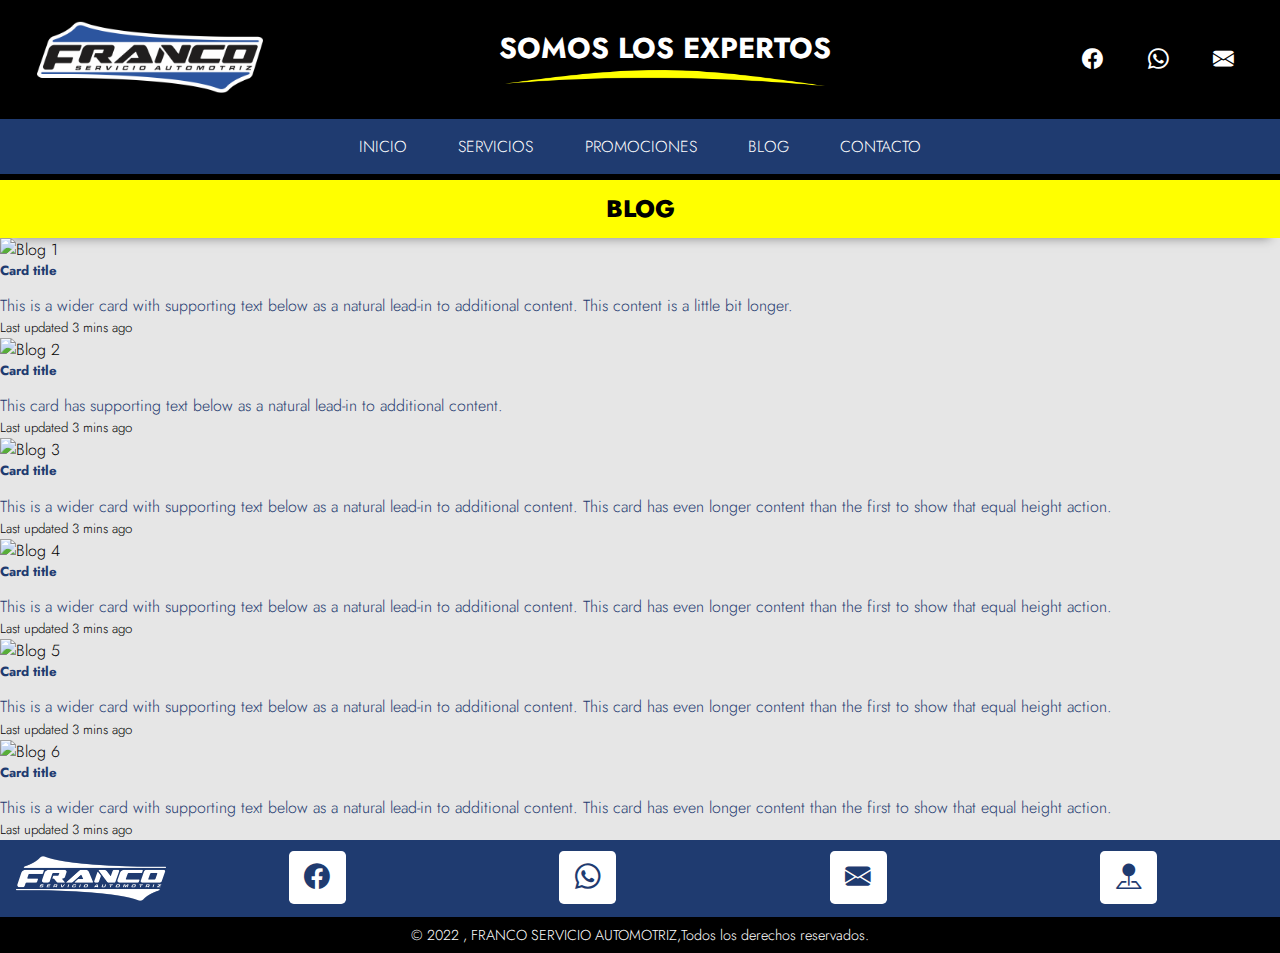
==== pages/blog.html @ 16ed5e09 "commit" ====
<!DOCTYPE html>
<html lang="es">

<head>
    <meta charset="UTF-8">
    <meta http-equiv="X-UA-Compatible" content="IE=edge">
    <meta name="viewport" content="width=device-width, initial-scale=1.0">
    <!-- Bootstrap -->
    <link href="https://cdn.jsdelivr.net/npm/bootstrap@5.2.2/dist/css/bootstrap.min.css" rel="stylesheet"
        integrity="sha384-Zenh87qX5JnK2Jl0vWa8Ck2rdkQ2Bzep5IDxbcnCeuOxjzrPF/et3URy9Bv1WTRi" crossorigin="anonymous">
    <link rel="stylesheet" href="../styles/styles.css">
    <link rel="shortcut icon" href="../img/Favicon_Franco.png" type="image/x-icon">
    <title>Franco Taller Automotriz</title>
</head>

<body>
    <!-- Inicia el header -->
    <div id="cont-index">
        <div id="cont-header">
            <header class="header">
                <div class="header-central">
                    <div class="header-logo">
                        <img class="logo" src="../img/logofranco-mobile.png" alt="Logo Taller Franco">
                    </div>
                    <div class="header-slogan">
                        <h1>SOMOS LOS EXPERTOS</h1>
                        <div class="header-slogan-img">
                            <img src="../img/linea_slogan_franco.png" alt="Slogan">
                        </div>
                    </div>
                </div>
                <div class="header-red-social">
                    <a href="#" class="isocial-F">
                        <i class="bi bi-facebook"></i>
                    </a>
                    <a href="#" class="isocial-W">
                        <i class="bi bi-whatsapp"></i>
                    </a>
                    <a href="#" class="isocial-C">
                        <i class="bi bi-envelope-fill"></i>
                    </a>
                </div>
                <div class="menu-mobile">
                    <a href="#" class="list"><i class="bi bi-list"></i></a>
                </div>
            </header>
        </div>

        <!-- Menu-Desktop -->
        <nav id="menu-desktop">
            <ul class="cont__menu activo">
                <li class="menu__item_1"><a href="../index.html">INICIO</a></li>
                <li class="menu__item_2"><a href="./servicios.html">SERVICIOS</a></li>
                <li class="menu__item_3"><a href="./promociones.html">PROMOCIONES</a></li>
                <li class="menu__item_4"><a href="./blog.html">BLOG</a></li>
                <li class="menu__item_5"><a href="./contacto.html">CONTACTO</a></li>
            </ul>
        </nav>

        <!-- Titel-pages -->
        <section class="cont-titel-pages">
            <h2 class="titel-pages">BLOG</h2>
        </section>

        <!-- Cards Blog -->
        <section class="conteiner-ms mt-3 mb-3 mx-3">
            <div class="row row-cols-1 row-cols-md-3 g-4">
                <div class="col">
                    <div class="card h-100">
                        <img src="../img/img-blog/blog1.jpg" class="card-img-top" alt="Blog 1">
                        <div class="card-body">
                            <h5 class="card-title">Card title</h5>
                            <p class="card-text">This is a wider card with supporting text below as a natural lead-in to additional
                                content. This content is a little bit longer.</p>
                        </div>
                        <div class="card-footer">
                            <small class="text-muted">Last updated 3 mins ago</small>
                        </div>
                    </div>
                </div>
                <div class="col">
                    <div class="card h-100">
                        <img src="../img/img-blog/blog2.jpg" class="card-img-top" alt="Blog 2">
                        <div class="card-body">
                            <h5 class="card-title">Card title</h5>
                            <p class="card-text">This card has supporting text below as a natural lead-in to additional content.</p>
                        </div>
                        <div class="card-footer">
                            <small class="text-muted">Last updated 3 mins ago</small>
                        </div>
                    </div>
                </div>
                <div class="col">
                    <div class="card h-100">
                        <img src="../img/img-blog/blog3.jpg" class="card-img-top" alt="Blog 3">
                        <div class="card-body">
                            <h5 class="card-title">Card title</h5>
                            <p class="card-text">This is a wider card with supporting text below as a natural lead-in to additional
                                content. This card has even longer content than the first to show that equal height action.</p>
                        </div>
                        <div class="card-footer">
                            <small class="text-muted">Last updated 3 mins ago</small>
                        </div>
                    </div>
                </div>
                <div class="col">
                    <div class="card h-100">
                        <img src="../img/img-blog/blog4.jpg" class="card-img-top" alt="Blog 4">
                        <div class="card-body">
                            <h5 class="card-title">Card title</h5>
                            <p class="card-text">This is a wider card with supporting text below as a natural lead-in to additional
                                content. This card has even longer content than the first to show that equal height action.</p>
                        </div>
                        <div class="card-footer">
                            <small class="text-muted">Last updated 3 mins ago</small>
                        </div>
                    </div>
                </div>
                <div class="col">
                    <div class="card h-100">
                        <img src="../img/img-blog/blog5.jpg" class="card-img-top" alt="Blog 5">
                        <div class="card-body">
                            <h5 class="card-title">Card title</h5>
                            <p class="card-text">This is a wider card with supporting text below as a natural lead-in to additional
                                content. This card has even longer content than the first to show that equal height action.</p>
                        </div>
                        <div class="card-footer">
                            <small class="text-muted">Last updated 3 mins ago</small>
                        </div>
                    </div>
                </div>
                <div class="col">
                    <div class="card h-100">
                        <img src="../img/img-blog/blog6.jpg" class="card-img-top" alt="Blog 6">
                        <div class="card-body">
                            <h5 class="card-title">Card title</h5>
                            <p class="card-text">This is a wider card with supporting text below as a natural lead-in to additional
                                content. This card has even longer content than the first to show that equal height action.</p>
                        </div>
                        <div class="card-footer">
                            <small class="text-muted">Last updated 3 mins ago</small>
                        </div>
                    </div>
                </div>
            </div>
            
            
        </section>




        <!-- Footer -->
        <footer id="footer">
            <div class="cont-footer">
                <div class="footer-logo">
                    <img src="../img/logofranco-mobile-footer.png" alt="Logo Franco">
                </div>
                <section class="foter-sociales">
                    <a href="#" class="footer-icon">
                        <i class="bi bi-facebook icon-f"></i></a>
                    <a href="#" class="footer-icon">
                        <i class="bi bi-whatsapp icon-w"></i></a>
                    <a href="#" class="footer-icon">
                        <i class="bi bi-envelope-fill icon-e"></i></a>
                    <a href="#" class="footer-icon icon-m"><i class="bi bi-pin-map-fill"></i></a>
                </section>
            </div>
            <div class="footer-copy">
                <p>© 2022 , FRANCO SERVICIO AUTOMOTRIZ,Todos los derechos reservados.</p>
            </div>

        </footer>
    </div>
    <!-- JS -->
    <script src="https://cdn.jsdelivr.net/npm/bootstrap@5.2.2/dist/js/bootstrap.bundle.min.js"
        integrity="sha384-OERcA2EqjJCMA+/3y+gxIOqMEjwtxJY7qPCqsdltbNJuaOe923+mo//f6V8Qbsw3"
        crossorigin="anonymous"></script>
        <script src="../js/app.js"></script>
</body>

</html>
---- styles/styles.css ----
@import url("https://cdn.jsdelivr.net/npm/bootstrap-icons@1.9.1/font/bootstrap-icons.css");

@import url('https://fonts.googleapis.com/css2?family=Jost:ital,wght@0,400;0,500;0,600;1,400&display=swap');

/* variables de color */
:root {
    --clr--negro: #000000;
    --clr--azul: #1F3B70;
    --clr--amaillo: #FFFF00;
    --clr--cartas: #E6E6E6;
    --clr--blanco: #FFFFFF;
    --clr--fondocard: #EFF3FB;
}

/* RESET GENERAL */
* {
    margin: 0;
    padding: 0;
    box-sizing: border-box;
}

body {
    font-family: 'Jost', sans-serif;
    font-weight: 300;
}

h1,
h2,
h3,
h4,
h5,
h6,
p,
ul,
a {
    margin: 0;
    padding: 0;
}

img {
    width: 100%;
}

a,
i {
    color: var(--clr--blanco);
    text-decoration: none;
}

#cont-index {
    background-color: var(--clr--cartas);
}
/**/
/* ----------CSS-MOBIEL----------*/
/* ----------Header-Mobile----------*/
#cont-header {
    padding-inline: 1rem;
    padding-block: 1rem;
    background-color: var(--clr--negro);
    border-bottom: .4em solid var(--clr--azul);
}
.header {
    display: flex;
    justify-content: space-between;
    align-items: stretch;
    
}
.header-central {
    width: 60%;
    display: flex;
    flex-direction: column;
    align-items: center;
    padding: .2rem;
}

.header-central .header-logo {
    max-width: 100%;
    text-align: center;
}
.header-central .header-logo .logo {
    max-width: 100%;
    padding: .1rem;
}
.header-slogan {
    width: 100%;
    margin-bottom: .3rem;
}
.header-central h1 {
    font-size: 1em;
    text-align: center;
    color: var(--clr--blanco);
}
.header-red-social {
    display: flex;
    flex-direction: column;
    justify-content: space-around;
    gap: .2rem;
    width: auto;
}
.header-red-social i {
    font-size: 1.1rem;
    padding: .3em;
}
.menu-mobile {
    display: flex;
    flex-direction: column;
    justify-content: center;
    order: -1;
}
.menu-mobile .list {
    padding: .4rem;
}
.menu-mobile .list i {
    font-size: 2.5em;
}
#menu-desktop {
    display: none;
}
.titel-contacto{
    background-color: var(--clr--azul);
    color: var(--clr--blanco);
    font-size: 1.2rem;
    784
}
/* ----------Banner-Mobile----------*/
.cont-banner {
    display: flex;
    align-items: center;
    width: 100%;
    height: 25vh;
    padding: 1rem;
    background-image: url(../img/banner/Wireframe_Proyecto_Franco.jpg);
    /* background-attachment: fixed; */
    background-size: cover;
    text-align: center;
    gap: 1rem;
    color: var(--clr--blanco);
}
.cont-banner i {
    font-size: 1.5rem;
}
.cont-titel-pages{
    background-color: var(--clr--amaillo);
    /* box-shadow: rgba(0, 0, 0, 0.45) 0px 25px 20px -20px; */
    /* box-shadow: rgba(0, 0, 0, 0.45) 0px 25px 20px -20px; */
    box-shadow: rgba(33, 35, 38, 0.5) 0px 10px 10px -10px;
}
.title-promocines{
    background-color: var(--clr--negro);
   color: var(--clr--blanco);
}
.titel-pages{
    padding: .7rem;
    text-align: center;
    font-size: 1.5rem;
    font-weight: 800;
}
/* ----------Main-Mobile----------*/
#main-index {}

.cont-index-card {}

.cards-idex {
    /* margin-top: .rem; */
    padding-block: .5rem;
    padding-inline: 1rem;
}

.card-index {
    display: flex;
    flex-direction: column;
    background-color: var(--clr--fondocard);
    overflow: hidden;
    margin-bottom: 1rem;
    border-radius: 1rem;
    /* max-height: 500px; */
}

.card-col-img {
    background-image: url(../img/img_index/index1.jpg);
    background-size: cover;
    padding: 9.5em;
    flex: 1;
}

.card-col-img img {
    height: 50%;
}

.card-col-text {
    padding: 1.5rem;
    height: 50%;
    flex: 1;
}

.card-title {
    color: var(--clr--azul);
    font-weight: 700;
    line-height: 1.2rem;
    margin-bottom: 1rem;
}

@media screen and (min-width: 577px) and (max-width: 1000px) {
    .card-title{
        font-size: 1.3rem;
    }
}
        


.card-text {
    color: var(--clr--azul);
    text-align: justify;
    line-height: 1.2rem;
}

/* ----------Footer-Mobile----------*/
#footer {}

.cont-footer {}

.footer-logo {
    display: none;
}

.foter-sociales {
    display: grid;
    grid-template-columns: repeat(2, 1fr);
}

.footer-icon {
    background-color: var(--clr--azul);
    text-align: center;
    padding-block: 1.2rem;
    transition: 500ms all;
}

.footer-icon:hover {
    background-color: #021538;
    border-left: .5em solid var(--clr--negro);
    box-shadow: rgba(0, 0, 0, 0.45) 0px 25px 20px -20px;
}

.footer-icon:hover i {
    box-shadow: var(--clr--negro) 2px 2px 3.6px;
}

.footer-icon i {
    padding-block: .4em;
    padding-inline: .6em;
    background-color: var(--clr--blanco);
    border-radius: .3rem;
    font-size: 1.6rem;
    color: var(--clr--azul);
}

.footer-copy {
    background-color: var(--clr--negro);
    color: var(--clr--blanco);
    padding-block: .5rem;
    padding-inline: .2rem;
    text-align: center;
    font-size: .57rem;
}

/* **************************************** */
            /* CSS RESPONSIBE */
/* **************************************** */

@media screen and (min-width: 779px) {

    /* ----------Header-Desktop----------*/
    #cont-header {
        border: 0;
    }

    .header {
        margin-inline: 1rem;
        gap: 1rem;
    }

    .header-central {
        width: 85%;
        gap: 1rem;
        flex-direction: row;
    }

    .header-slogan {
        margin: 0 auto;
    }

    .header-red-social {
        flex-direction: row;
        width: 15%;
        gap: 1rem;
        align-items: center;
    }

    .header-slogan h1 {
        font-size: 1.8rem;
    }

    .header-slogan-img {
        margin: 0 auto;
        max-width: 320px;
    }

    .header-red-social i {
        font-size: 1.3rem;
    }

    /* ----------Menú-Desktop----------*/
    .menu-mobile {
        display: none;
    }

    #menu-desktop {
        display: flex;
        justify-content: center;
        /* align-items: center;  */
        background-color: var(--clr--azul);
        height: auto;
        border-bottom: solid 6px var(--clr--negro);
    }

    #menu-desktop .cont__menu {
        display: flex;
        list-style: none;
        gap: 1rem;
    }

    #menu-desktop .cont__menu li {
        /* padding-inline: 1.1rem; */
        padding-block: 1rem;
        cursor: pointer;
        transition: all 80ms;
    }
    #menu-desktop .cont__menu a {
        padding-inline: 1.1rem;
        padding-block: 1rem;
        cursor: pointer;
        transition: all 80ms;
    }

    #menu-desktop .cont__menu li:hover {
        background-color: var(--clr--negro);
        color: var(--clr--blanco);
        border-left: 2px solid var(--clr--blanco);
   }
    #menu-desktop>.cont__menu a:hover {
        background-color: var(--clr--negro);
        color: var(--clr--blanco);
        }

    /* ----------Banner-Idex-Desktop----------*/
    .cont-banner{
        display: flex;
        align-items: center;
        width: 100%;
        height: 50vh;
        padding: 10rem;
        background-image: url(../img/banner/Wireframe_Proyecto_Franco.jpg);
        background-attachment: fixed;
        background-size: cover;
        text-align: center;
        gap: 1rem;
        color: var(--clr--blanco);
    }
    .cont-banner i{
        font-size: 2rem;
    }
    .banner-body{
        margin-bottom: 1rem;
    }
    
    .banner-body>h2{
        margin-bottom: .5rem;
    }
    .banner-body>p {
        font-size: 1.3rem;
    }
    /* ----------Card-Idex-Desktop----------*/
    .cont-index-card{
        width: 100%;
        margin-top: 1em;
        margin-bottom: 1em;
        background-color: #E6E6E6;
        
    }
    .cards-idex{
        display: flex;
        align-items: center;
        flex-direction: column;
        gap: 1em;
    }
    .card-index{
        flex-direction: row;
        color: var(--clr--blanco);
        max-width: 1200px;
        align-items: stretch;
    }
    .card-col-img{
        background-image: url(../img/img_index/index1.jpg);
        flex: 1;
        order: 0;
        background-repeat: no-repeat;
        background-size: cover;
        background-position: center;
        height: auto;
    }
    .card-col-text{
        
        order: 0;
        flex: 2;
    }
    .card-text-body{
        /* padding: 1rem; */
    }
    .card-title{
    }
    /* ----------Footer-Desktop----------*/
    #footer{
        
    }
    .cont-footer{
        padding-inline: 1rem;
        display: flex;
        justify-content: space-between;
        background-color: var(--clr--azul);
        
        }
    .footer-logo{
        display: flex;
        max-width: 150px;
        padding-block: 1rem;
        align-items: center;
        margin-right:1rem;
        /* border: solid; */
    }
    .foter-sociales{
        width: 90%;
        display: grid;
        grid-template-columns: repeat(4,1fr);
    }
    .foter-sociales  i{
        padding-block: .5rem;
    }
    .footer-copy{
        font-size: .9rem;
    }
    .titel-contacto {
        background-color: var(--clr--azul);
        color: var(--clr--blanco);
        font-size: 1.2rem;
        font-weight: 700;
        text-transform: uppercase;
        box-shadow: rgba(33, 35, 38, 0.5) 0px 10px 10px -10px;
    }
}
/* **************************************** */
            /* CSS Bootstrap-changes */
/* **************************************** */

.cards-servicios{
   
}
.cards-servicio{
    background-color: var(--clr--fondocard);
}
.btn-cont{
    padding-inline: 3rem;
    background-color: var(--clr--azul);
    color: var(--clr--blanco);
}
.btn-cont:hover {
    background-color: var(--clr--azul);
    color: var(--clr--blanco);
    box-shadow: rgba(33, 35, 38, 0.8) 0px 10px 10px -10px;
    border-bottom: solid 2px var(--clr--cartas);
}
@media screen and (min-width: 768px) {}
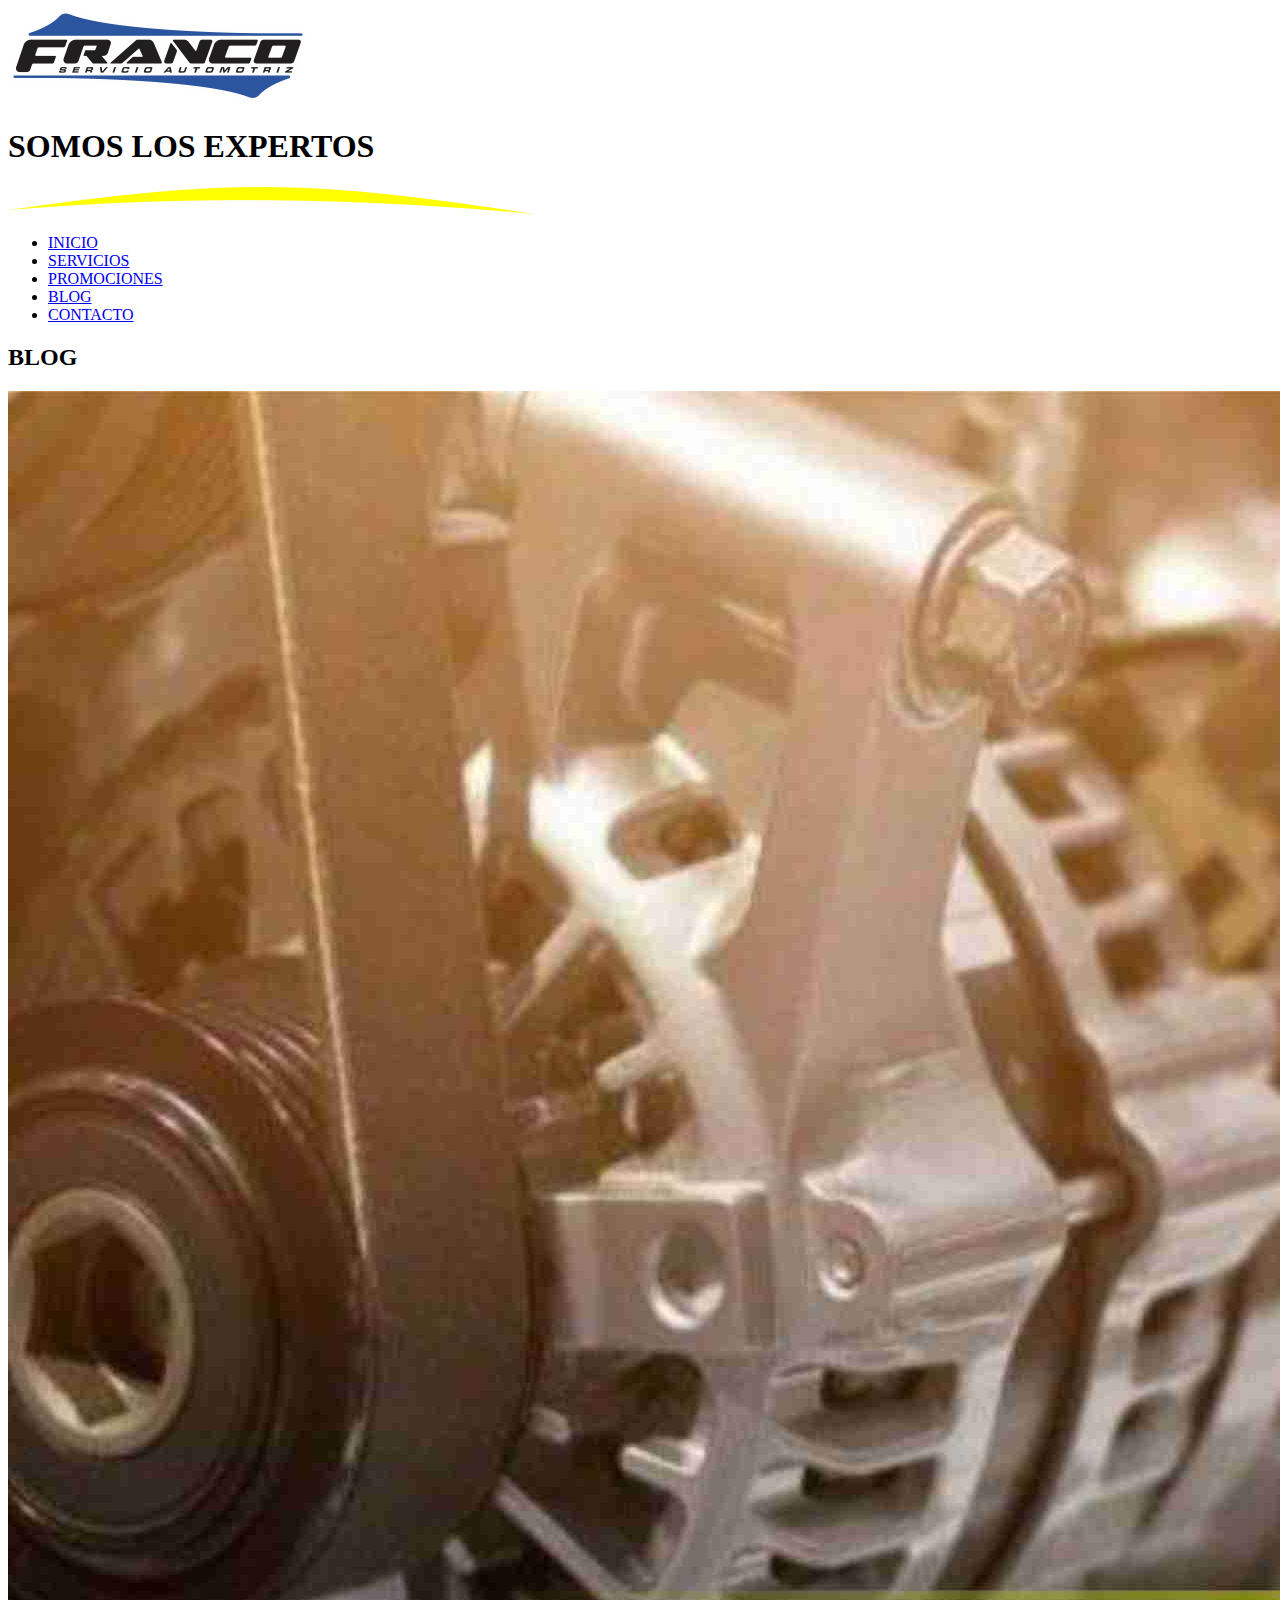
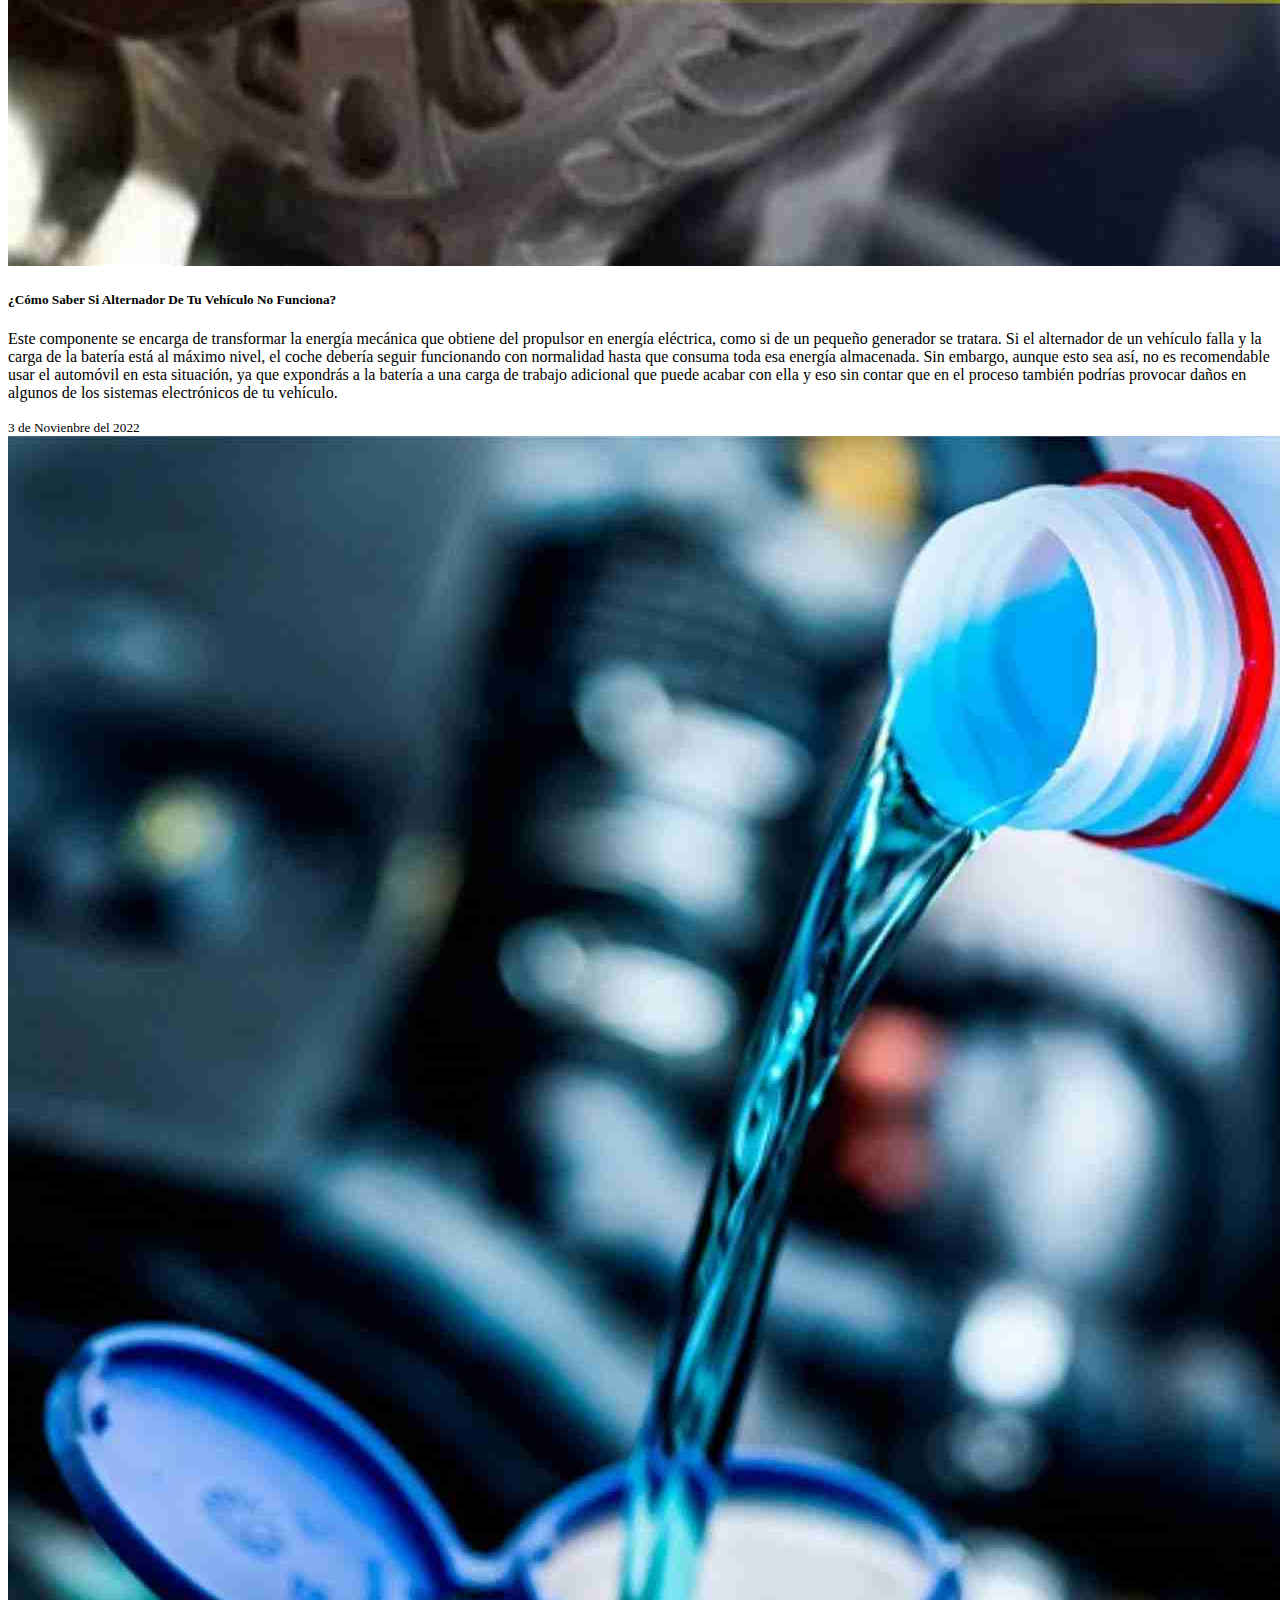
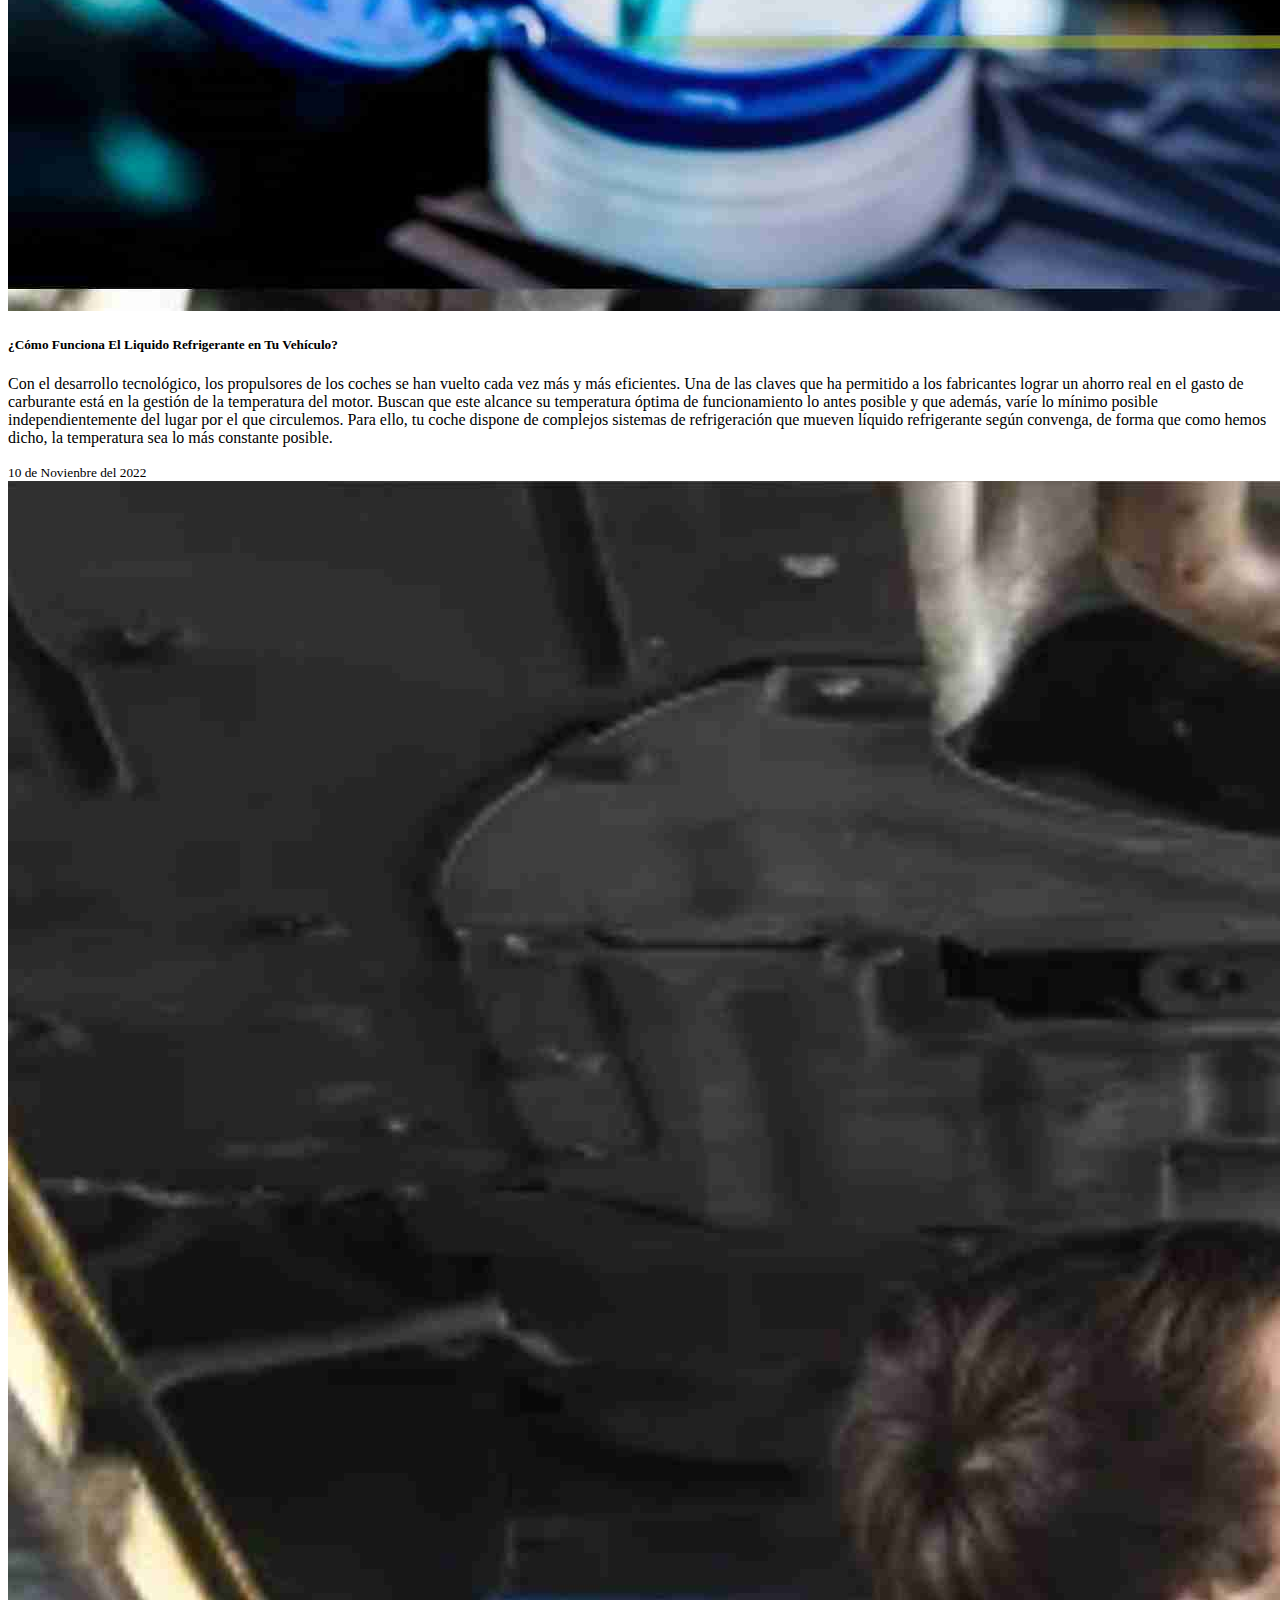
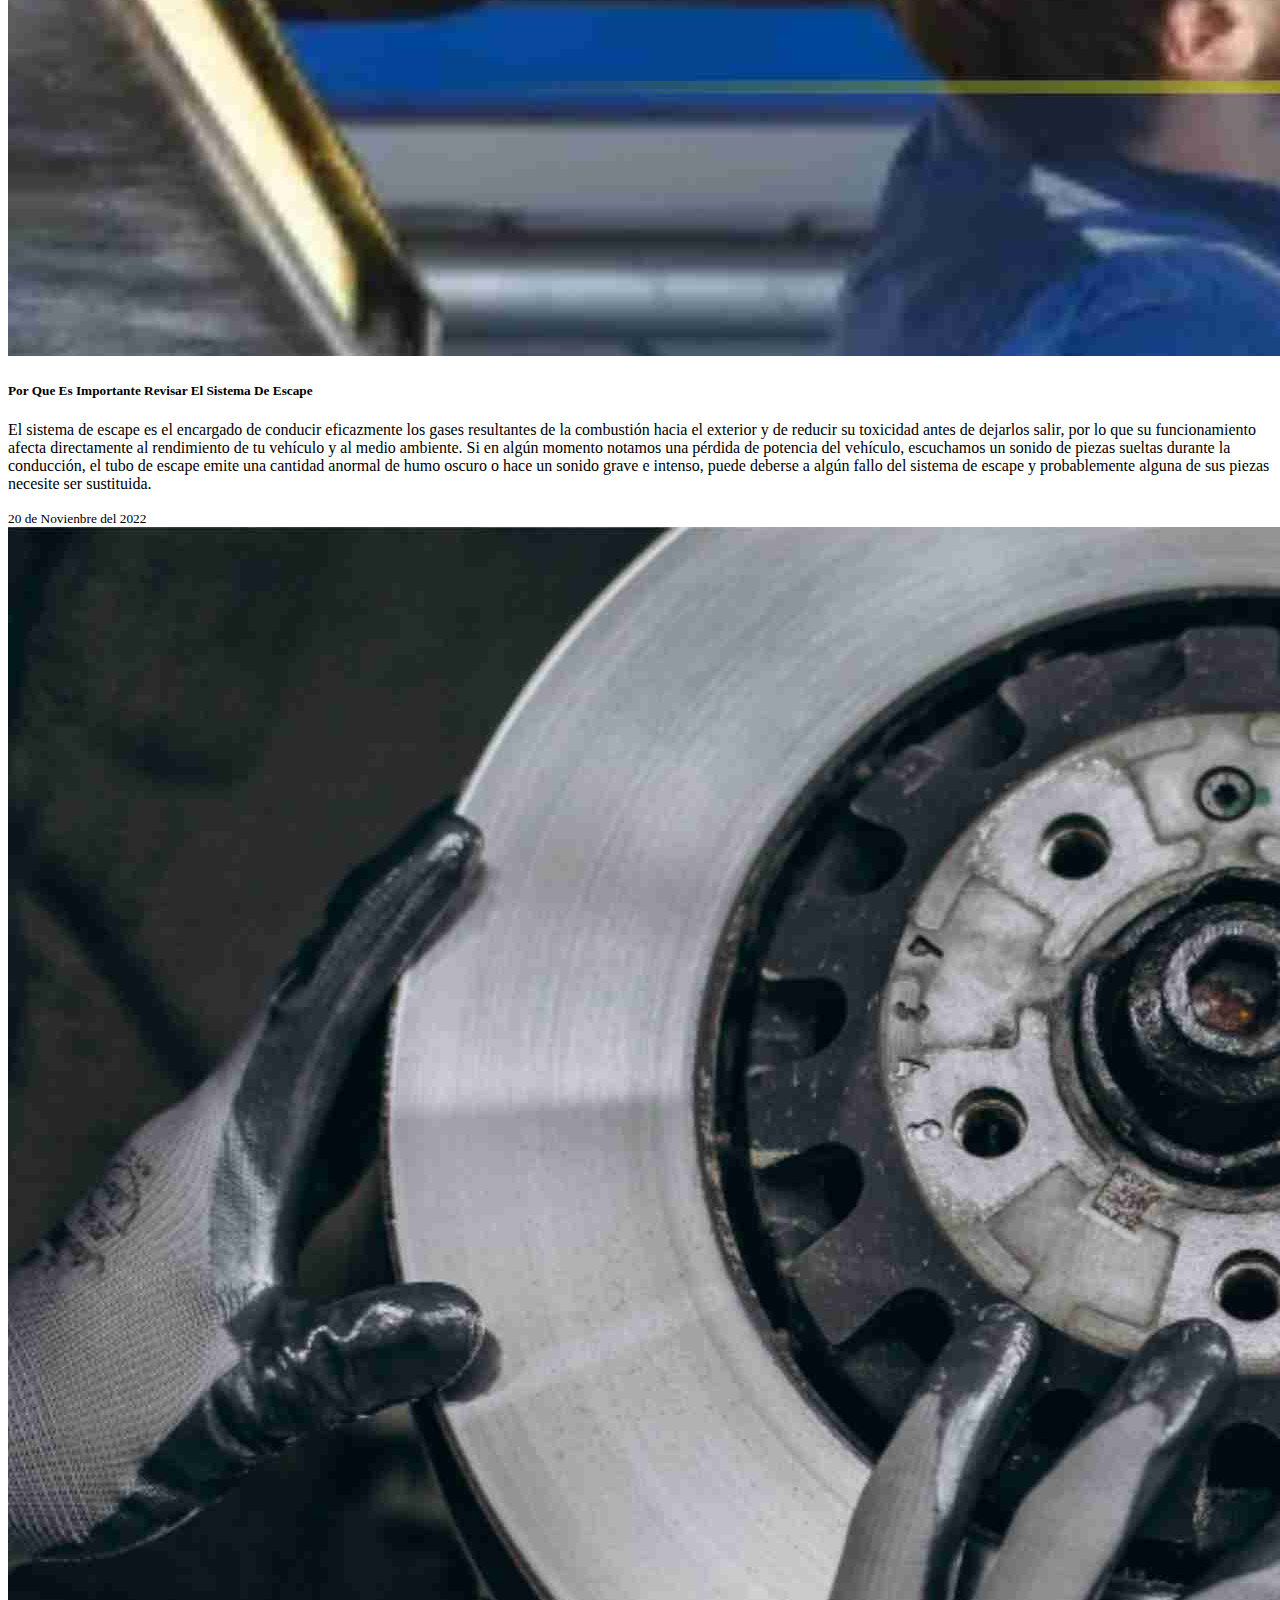
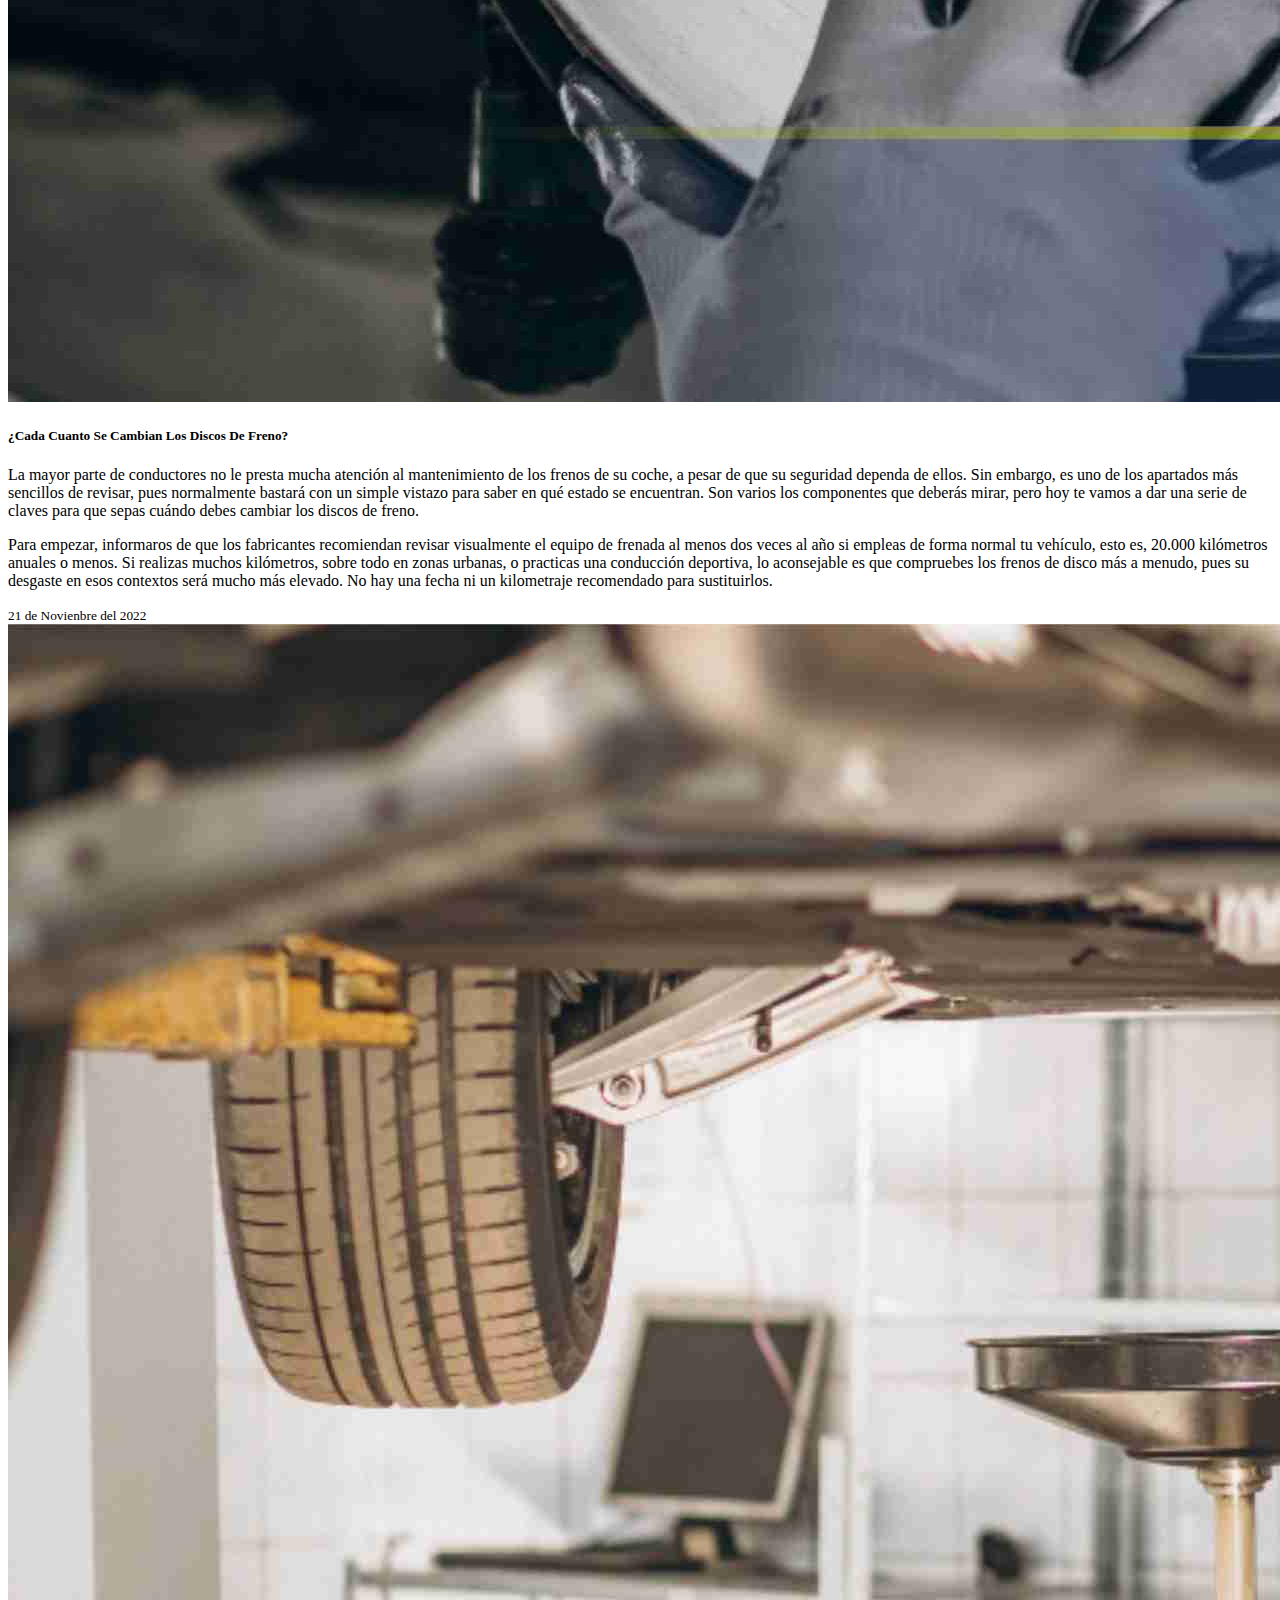
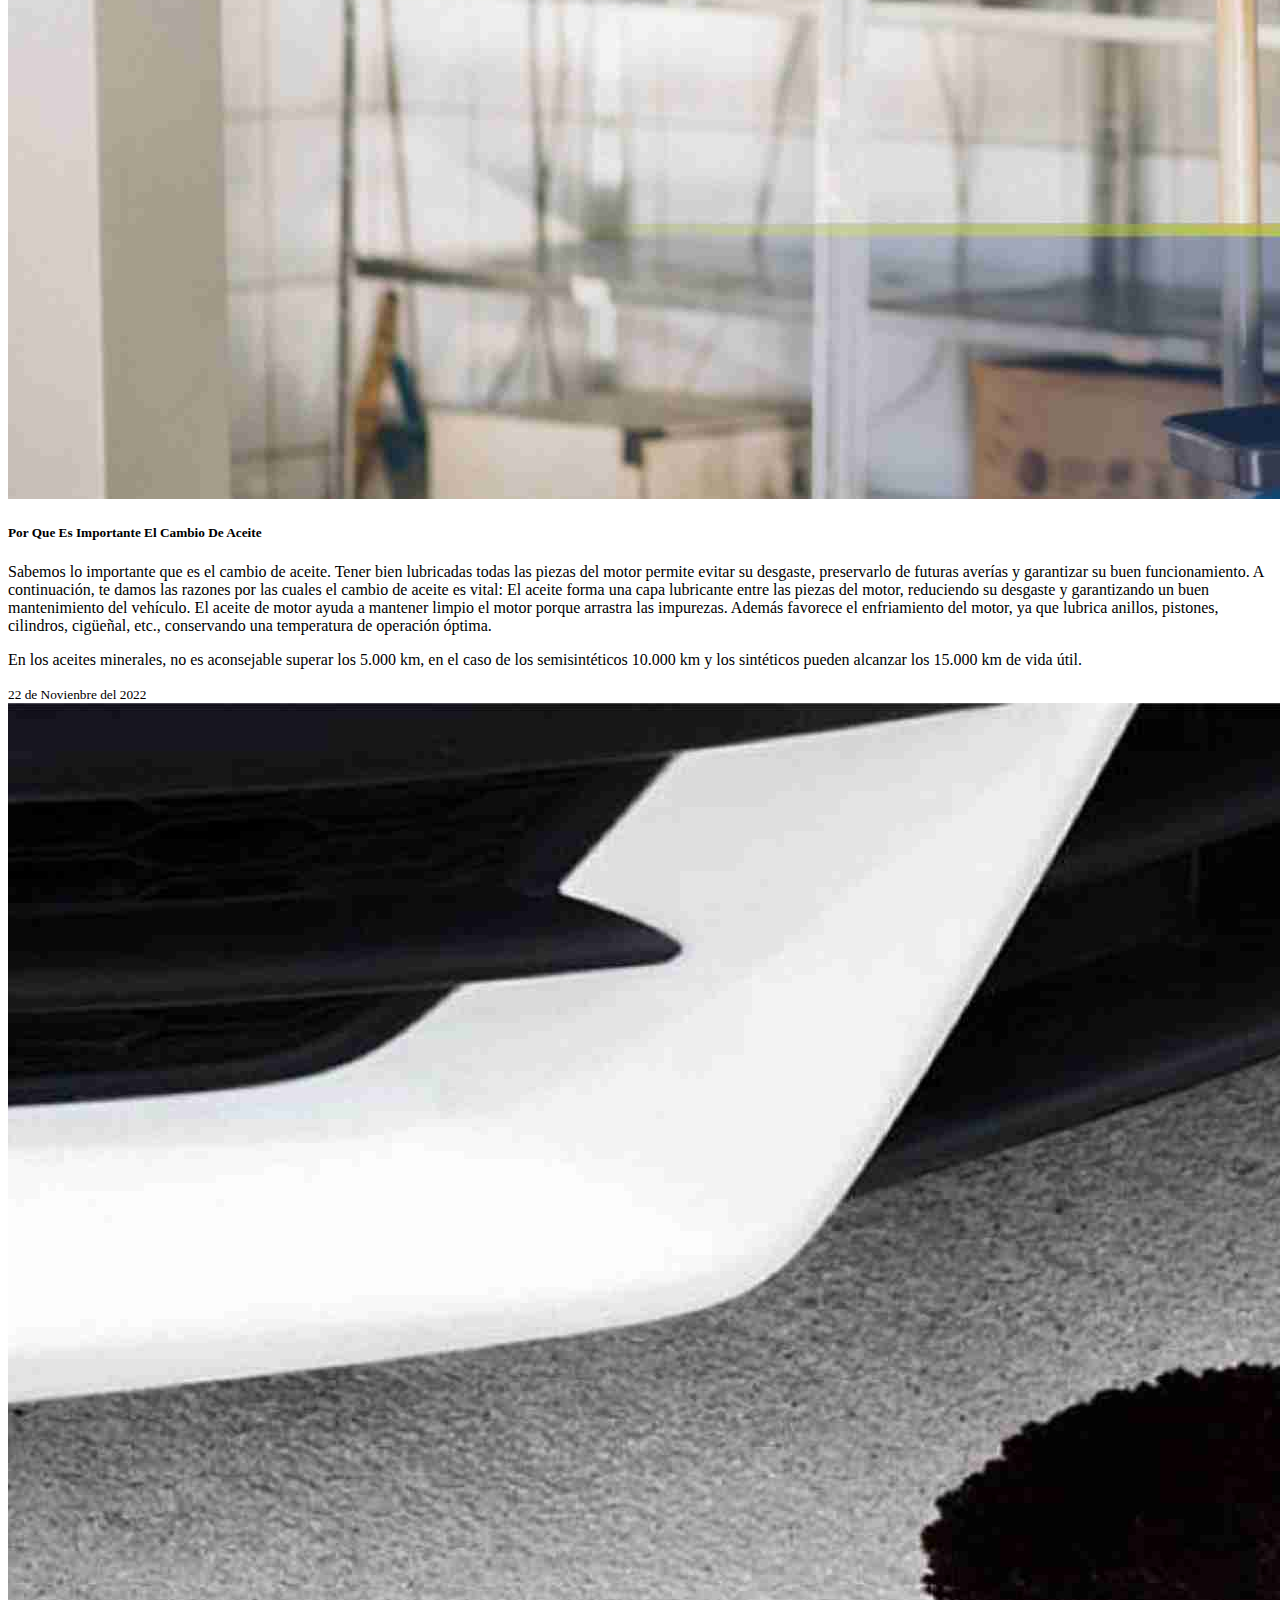
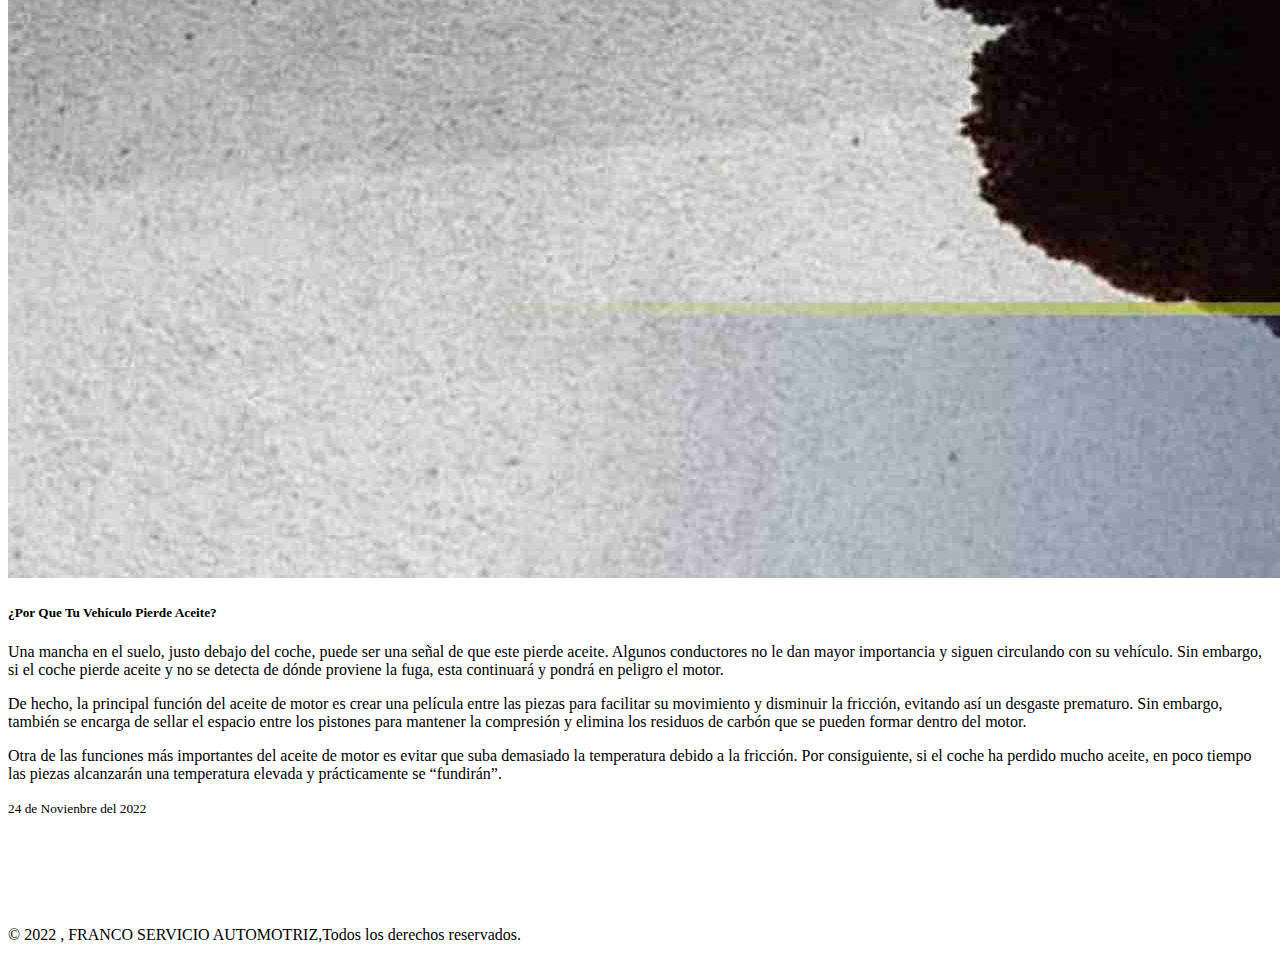
==== commit db46370e: "Se termina pag-blog y se agrega SEO" ====
--- a/pages/blog.html
+++ b/pages/blog.html
@@ -8,9 +8,12 @@
     <!-- Bootstrap -->
     <link href="https://cdn.jsdelivr.net/npm/bootstrap@5.2.2/dist/css/bootstrap.min.css" rel="stylesheet"
         integrity="sha384-Zenh87qX5JnK2Jl0vWa8Ck2rdkQ2Bzep5IDxbcnCeuOxjzrPF/et3URy9Bv1WTRi" crossorigin="anonymous">
-    <link rel="stylesheet" href="../styles/styles.css">
+    <link rel="stylesheet" href="../SCSS/main.css">
     <link rel="shortcut icon" href="../img/Favicon_Franco.png" type="image/x-icon">
-    <title>Franco Taller Automotriz</title>
+    <title>Taller Automotriz Franco | Blog..</title>
+    <meta name="keywords" content="frenos, mecanica, alternador, hojalateria, escape, perdida-aceite">
+    <meta name="description"
+    content="¿Por que tu vehículo pierde aceite?, ¿Cómo saber si alternador de tu vehículo no funciona?: En este blog de Taller Automotriz Franco, encontraras guías sencillas para entender mejor el funcionamiento de tu vehículo....">
 </head>
 
 <body>
@@ -67,78 +70,138 @@
             <div class="row row-cols-1 row-cols-md-3 g-4">
                 <div class="col">
                     <div class="card h-100">
-                        <img src="../img/img-blog/blog1.jpg" class="card-img-top" alt="Blog 1">
-                        <div class="card-body">
-                            <h5 class="card-title">Card title</h5>
-                            <p class="card-text">This is a wider card with supporting text below as a natural lead-in to additional
-                                content. This content is a little bit longer.</p>
-                        </div>
-                        <div class="card-footer">
-                            <small class="text-muted">Last updated 3 mins ago</small>
-                        </div>
-                    </div>
-                </div>
-                <div class="col">
-                    <div class="card h-100">
-                        <img src="../img/img-blog/blog2.jpg" class="card-img-top" alt="Blog 2">
-                        <div class="card-body">
-                            <h5 class="card-title">Card title</h5>
-                            <p class="card-text">This card has supporting text below as a natural lead-in to additional content.</p>
-                        </div>
-                        <div class="card-footer">
-                            <small class="text-muted">Last updated 3 mins ago</small>
-                        </div>
-                    </div>
-                </div>
-                <div class="col">
-                    <div class="card h-100">
-                        <img src="../img/img-blog/blog3.jpg" class="card-img-top" alt="Blog 3">
-                        <div class="card-body">
-                            <h5 class="card-title">Card title</h5>
-                            <p class="card-text">This is a wider card with supporting text below as a natural lead-in to additional
-                                content. This card has even longer content than the first to show that equal height action.</p>
-                        </div>
-                        <div class="card-footer">
-                            <small class="text-muted">Last updated 3 mins ago</small>
-                        </div>
-                    </div>
-                </div>
-                <div class="col">
-                    <div class="card h-100">
-                        <img src="../img/img-blog/blog4.jpg" class="card-img-top" alt="Blog 4">
-                        <div class="card-body">
-                            <h5 class="card-title">Card title</h5>
-                            <p class="card-text">This is a wider card with supporting text below as a natural lead-in to additional
-                                content. This card has even longer content than the first to show that equal height action.</p>
-                        </div>
-                        <div class="card-footer">
-                            <small class="text-muted">Last updated 3 mins ago</small>
-                        </div>
-                    </div>
-                </div>
-                <div class="col">
-                    <div class="card h-100">
-                        <img src="../img/img-blog/blog5.jpg" class="card-img-top" alt="Blog 5">
-                        <div class="card-body">
-                            <h5 class="card-title">Card title</h5>
-                            <p class="card-text">This is a wider card with supporting text below as a natural lead-in to additional
-                                content. This card has even longer content than the first to show that equal height action.</p>
-                        </div>
-                        <div class="card-footer">
-                            <small class="text-muted">Last updated 3 mins ago</small>
-                        </div>
-                    </div>
-                </div>
-                <div class="col">
-                    <div class="card h-100">
-                        <img src="../img/img-blog/blog6.jpg" class="card-img-top" alt="Blog 6">
-                        <div class="card-body">
-                            <h5 class="card-title">Card title</h5>
-                            <p class="card-text">This is a wider card with supporting text below as a natural lead-in to additional
-                                content. This card has even longer content than the first to show that equal height action.</p>
-                        </div>
-                        <div class="card-footer">
-                            <small class="text-muted">Last updated 3 mins ago</small>
+                        <img src="../img/img-blog/Alternador.jpg" class="card-img-top" alt="Blog-Alternado">
+                        <div class="card-body">
+                            <h5 class="card-title text-center lh-base fs-5 text-uppercase">¿Cómo Saber Si Alternador De Tu Vehículo No Funciona?</h5>
+                            <p class="card-text">
+                                Este componente se encarga de transformar la energía mecánica que obtiene del propulsor en energía eléctrica, como si de
+                                un pequeño generador se tratara. Si el alternador de un vehículo falla y la carga de la batería está al máximo nivel, el
+                                coche debería seguir funcionando con normalidad hasta que consuma toda esa energía almacenada. Sin embargo, aunque esto
+                                sea así, no es recomendable usar el automóvil en esta situación, ya que expondrás a la batería a una carga de trabajo
+                                adicional que puede acabar con ella y eso sin contar que en el proceso también podrías provocar daños en algunos de los
+                                sistemas electrónicos de tu vehículo.
+                            </p>
+                        </div>
+                        <div class="card-footer">
+                            <small class="text-muted">3 de Novienbre del 2022</small>
+                        </div>
+                    </div>
+                </div>
+                <div class="col">
+                    <div class="card h-100">
+                        <img src="../img/img-blog/Anticongelante.jpg" class="card-img-top" alt="Blog-Anticongelante">
+                        <div class="card-body">
+                            <h5 class="card-title text-center lh-base fs-5 text-uppercase">¿Cómo Funciona El Liquido Refrigerante en Tu Vehículo?</h5>
+                            <p class="card-text">
+                                Con el desarrollo tecnológico, los propulsores de los coches se han vuelto cada vez más y más eficientes. Una de las
+                                claves que ha permitido a los fabricantes lograr un ahorro real en el gasto de carburante está en la gestión de la
+                                temperatura del motor. Buscan que este alcance su temperatura óptima de funcionamiento lo antes posible y que además,
+                                varíe lo mínimo posible independientemente del lugar por el que circulemos. Para ello, tu coche dispone de complejos
+                                sistemas de refrigeración que mueven líquido refrigerante según convenga, de forma que como hemos dicho, la temperatura
+                                sea lo más constante posible.
+                            </p>
+                        </div>
+                        <div class="card-footer">
+                            <small class="text-muted">10 de Novienbre del 2022</small>
+                        </div>
+                    </div>
+                </div>
+                <div class="col">
+                    <div class="card h-100">
+                        <img src="../img/img-blog/Escapes.jpg" class="card-img-top" alt="Blog-Scapes">
+                        <div class="card-body">
+                            <h5 class="card-title text-center lh-base fs-5 text-uppercase">Por Que Es Importante Revisar El Sistema De Escape</h5>
+                            <p class="card-text">
+                                El sistema de escape es el encargado de conducir eficazmente los gases resultantes de la combustión hacia el exterior y
+                                de reducir su toxicidad antes de dejarlos salir, por lo que su funcionamiento afecta directamente al rendimiento de tu
+                                vehículo y al medio ambiente.
+                                
+                                Si en algún momento notamos una pérdida de potencia del vehículo, escuchamos un sonido de piezas sueltas durante la
+                                conducción, el tubo de escape emite una cantidad anormal de humo oscuro o hace un sonido grave e intenso, puede deberse
+                                a algún fallo del sistema de escape y probablemente alguna de sus piezas necesite ser sustituida.
+                            </p>
+                        </div>
+                        <div class="card-footer">
+                            <small class="text-muted">20 de Novienbre del 2022</small>
+                        </div>
+                    </div>
+                </div>
+                <div class="col">
+                    <div class="card h-100">
+                        <img src="../img/img-blog/Frenos.jpg" class="card-img-top" alt="Blog-Frenos">
+                        <div class="card-body">
+                            <h5 class="card-title text-center lh-base fs-5 text-uppercase">¿Cada Cuanto Se Cambian Los Discos De Freno?</h5>
+                            <p class="card-text">
+                                La mayor parte de conductores no le presta mucha atención al mantenimiento de los frenos de su coche, a pesar de que su
+                                seguridad dependa de ellos. Sin embargo, es uno de los apartados más sencillos de revisar, pues normalmente bastará con
+                                un simple vistazo para saber en qué estado se encuentran. Son varios los componentes que deberás mirar, pero hoy te
+                                vamos a dar una serie de claves para que sepas cuándo debes cambiar los discos de freno.
+                            <p class="card-text">
+                                Para empezar, informaros de que los fabricantes recomiendan revisar visualmente el equipo de frenada al menos dos veces
+                                al año si empleas de forma normal tu vehículo, esto es, 20.000 kilómetros anuales o menos. Si realizas muchos
+                                kilómetros, sobre todo en zonas urbanas, o practicas una conducción deportiva, lo aconsejable es que compruebes los
+                                frenos de disco más a menudo, pues su desgaste en esos contextos será mucho más elevado. No hay una fecha ni un
+                                kilometraje recomendado para sustituirlos.
+                            </p>
+                            </p>
+                        </div>
+                        <div class="card-footer">
+                            <small class="text-muted">21 de Novienbre del 2022</small>
+                        </div>
+                    </div>
+                </div>
+                <div class="col">
+                    <div class="card h-100">
+                        <img src="../img/img-blog/Aceite.jpg" class="card-img-top" alt="Blog-Aceite">
+                        <div class="card-body">
+                            <h5 class="card-title text-center lh-base fs-5 text-uppercase">Por Que Es Importante El Cambio De Aceite
+                            </h5>
+                            <p class="card-text">
+                                Sabemos lo importante que es el cambio de aceite. Tener bien lubricadas todas las piezas del motor permite evitar su
+                                desgaste, preservarlo de futuras averías y garantizar su buen funcionamiento.
+                                
+                                A continuación, te damos las razones por las cuales el cambio de aceite es vital:
+                                El aceite forma una capa lubricante entre las piezas del motor, reduciendo su desgaste y garantizando un buen
+                                mantenimiento del vehículo.
+                                El aceite de motor ayuda a mantener limpio el motor porque arrastra las impurezas.
+                                
+                                Además favorece el enfriamiento del motor, ya que lubrica anillos, pistones, cilindros, cigüeñal, etc., conservando una
+                                temperatura de operación óptima.
+                            <p class="card-text">
+                                En los aceites minerales, no es aconsejable superar los 5.000 km, en el caso de los semisintéticos 10.000 km y los
+                                sintéticos pueden alcanzar los 15.000 km de vida útil.
+                            </p>
+                            </p>
+                        </div>
+                        <div class="card-footer">
+                            <small class="text-muted">22 de Novienbre del 2022</small>
+                        </div>
+                    </div>
+                </div>
+                <div class="col">
+                    <div class="card h-100">
+                        <img src="../img/img-blog/Perida-Aceite.jpg" class="card-img-top" alt="Blog 6">
+                        <div class="card-body">
+                            <h5 class="card-title text-center lh-base fs-5 text-uppercase">¿Por Que Tu Vehículo Pierde Aceite?
+                            </h5>
+                            <p class="card-text">
+                                Una mancha en el suelo, justo debajo del coche, puede ser una señal de que este pierde aceite. Algunos conductores no le
+                                dan mayor importancia y siguen circulando con su vehículo. Sin embargo, si el coche pierde aceite y no se detecta de
+                                dónde proviene la fuga, esta continuará y pondrá en peligro el motor.
+                            <p class="card-text">
+                                De hecho, la principal función del aceite de motor es crear una película entre las piezas para facilitar su movimiento y
+                                disminuir la fricción, evitando así un desgaste prematuro. Sin embargo, también se encarga de sellar el espacio entre
+                                los pistones para mantener la compresión y elimina los residuos de carbón que se pueden formar dentro del motor.
+                            </p>
+                            <p class="card-text">
+                                Otra de las funciones más importantes del aceite de motor es evitar que suba demasiado la temperatura debido a la
+                                fricción. Por consiguiente, si el coche ha perdido mucho aceite, en poco tiempo las piezas alcanzarán una temperatura
+                                elevada y prácticamente se “fundirán”.
+                            </p>
+                            </p>
+                        </div>
+                        <div class="card-footer">
+                            <small class="text-muted">24 de Novienbre del 2022</small>
                         </div>
                     </div>
                 </div>
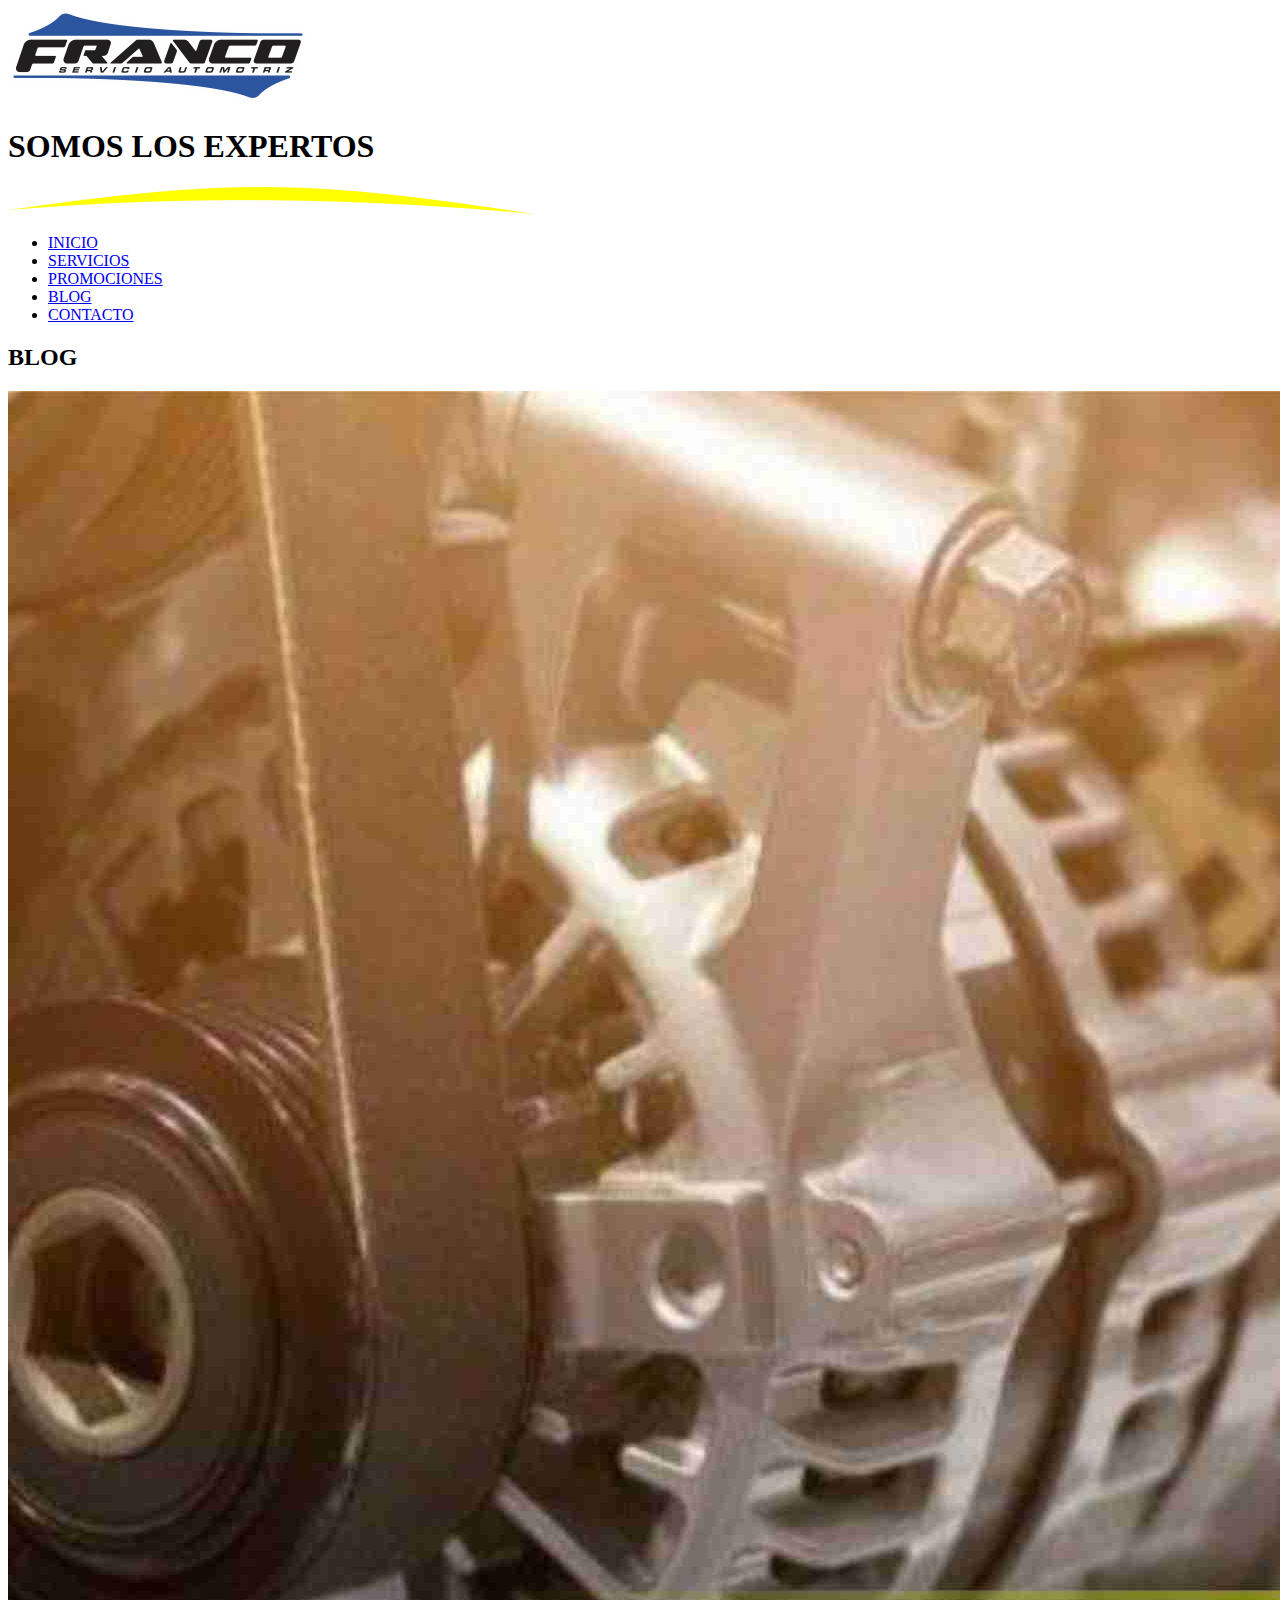
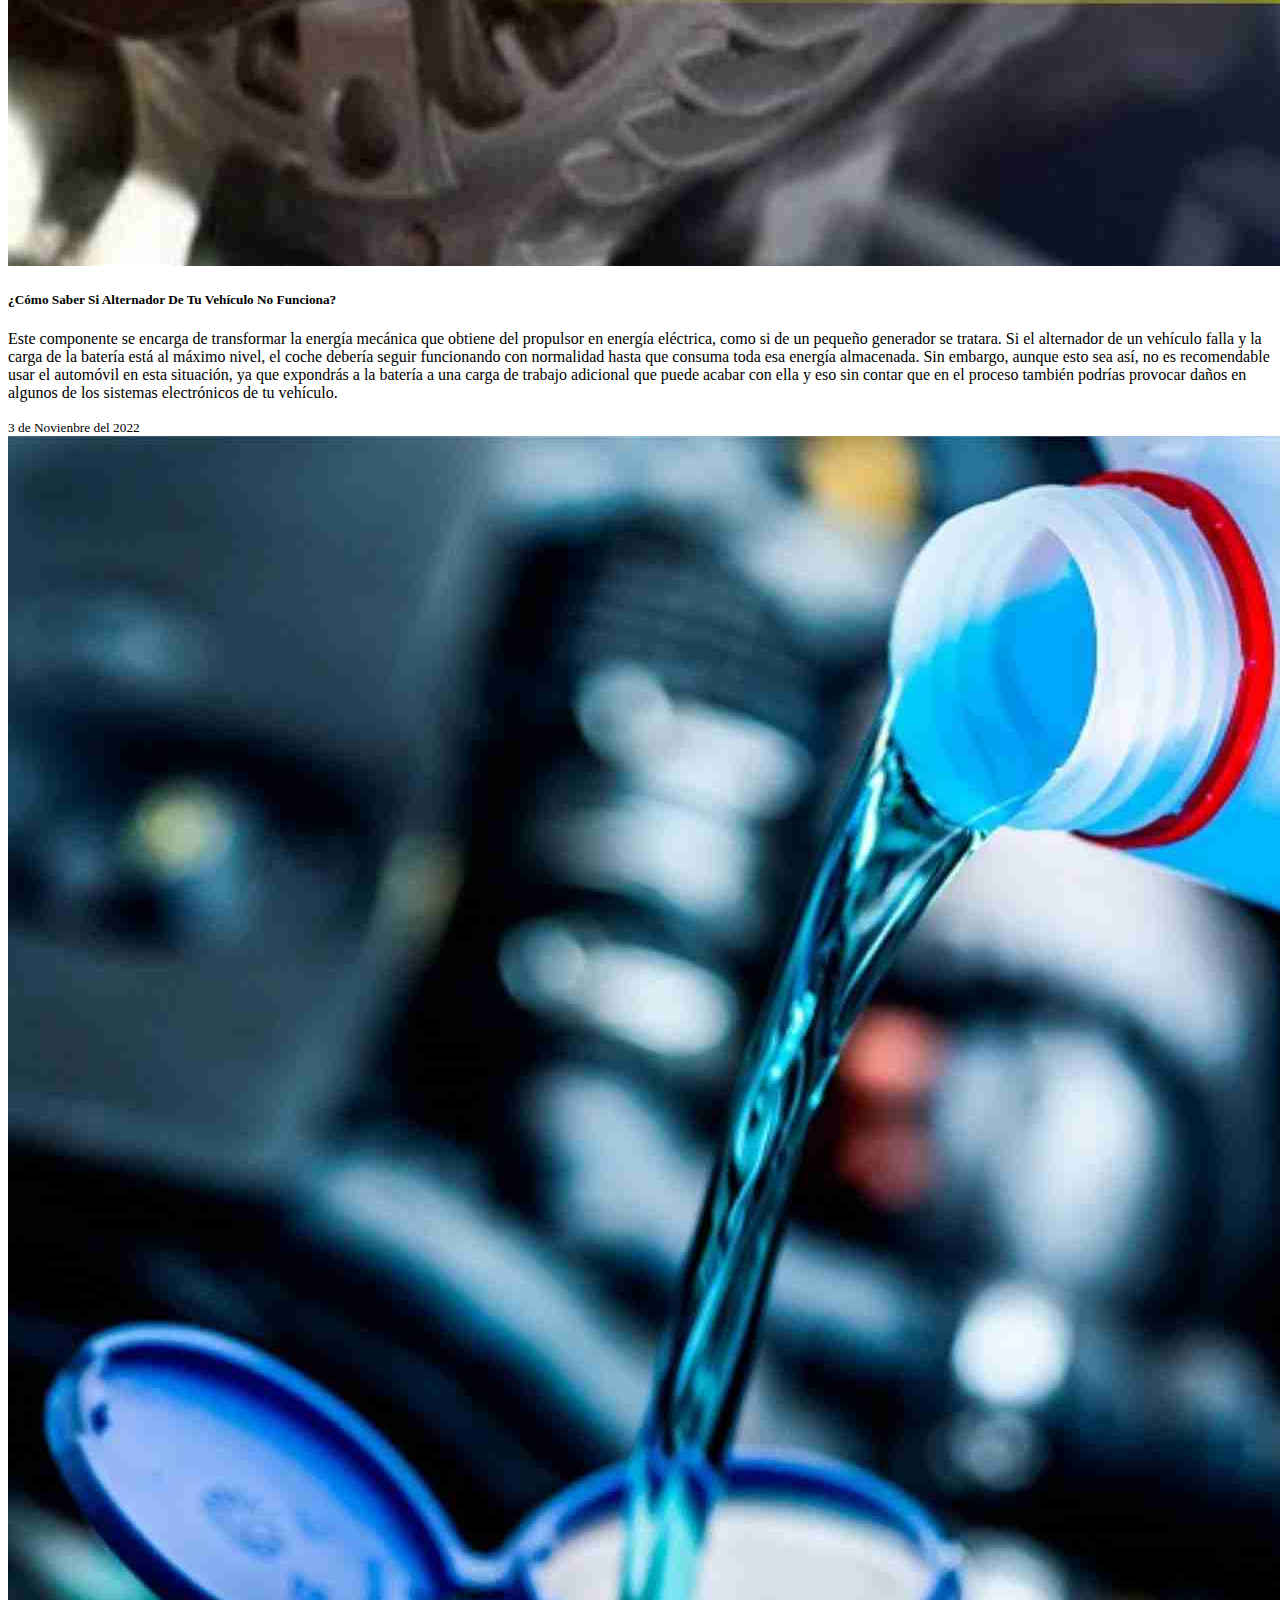
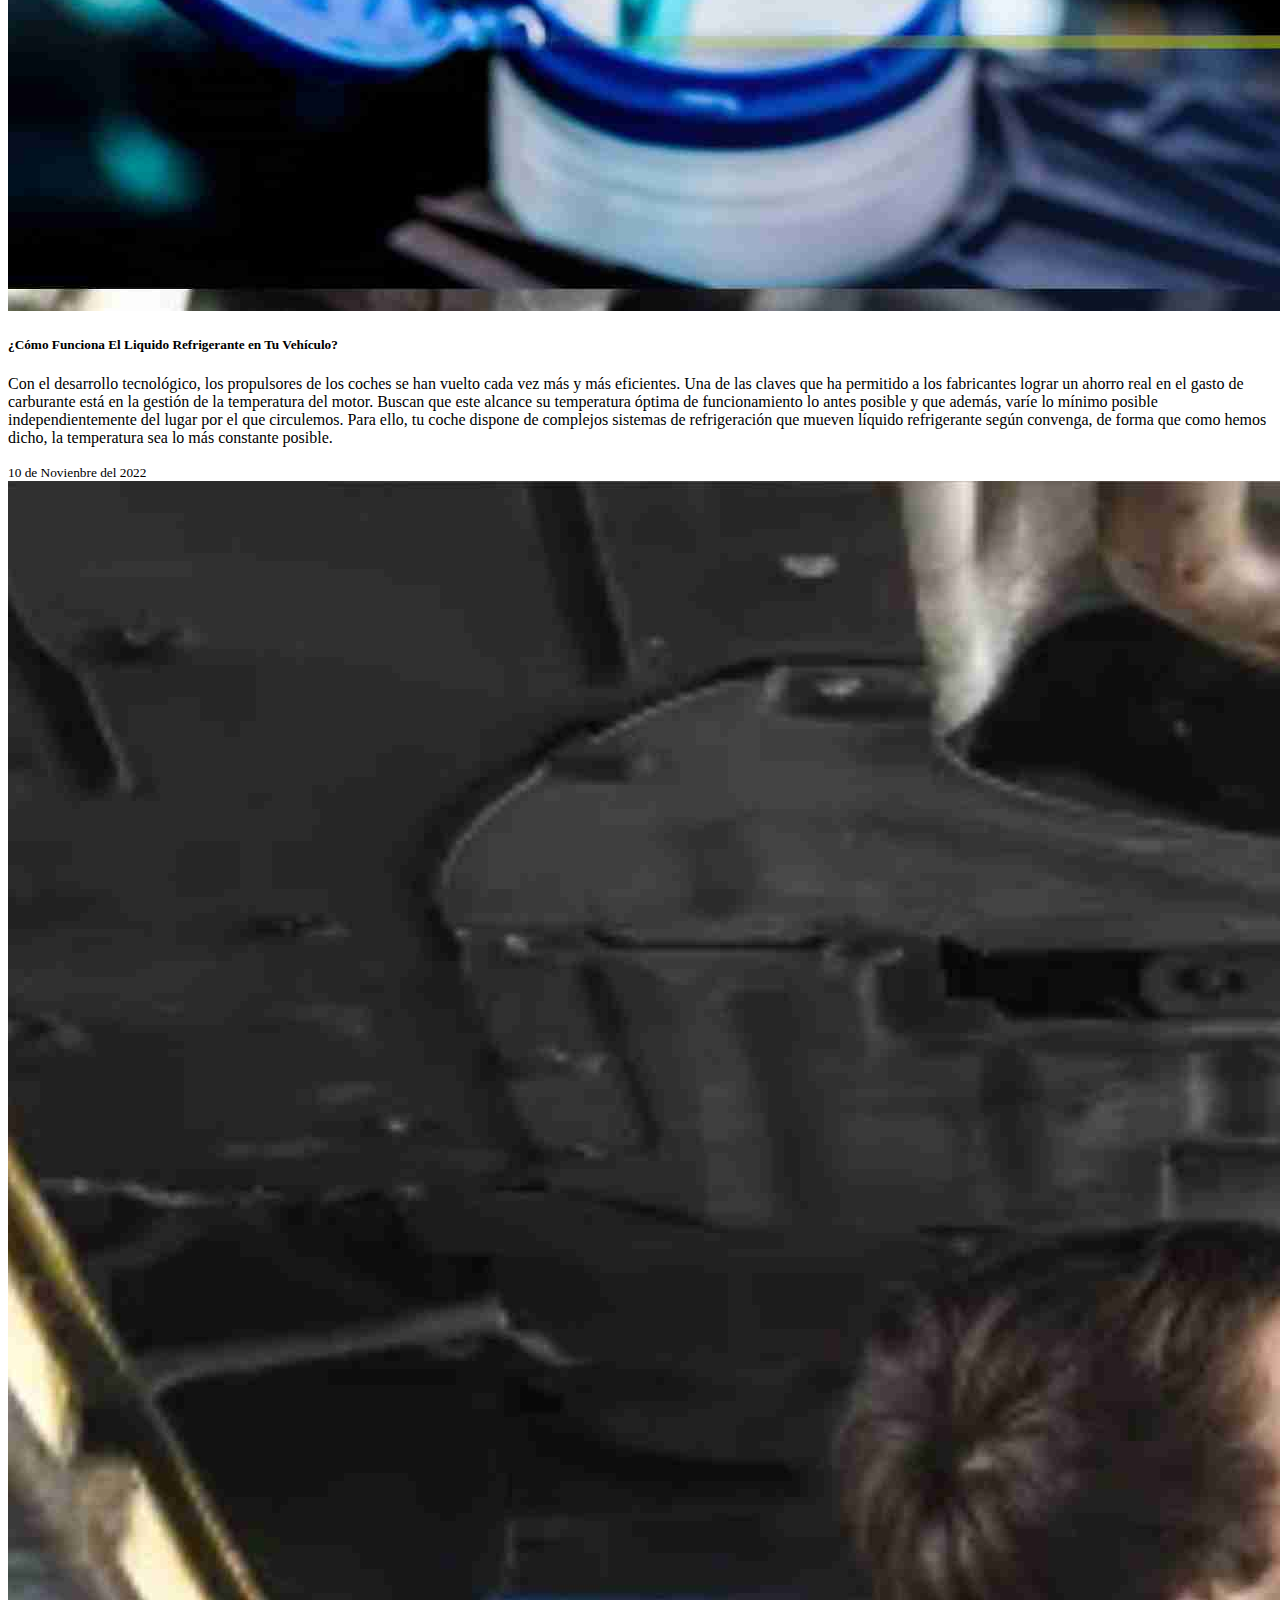
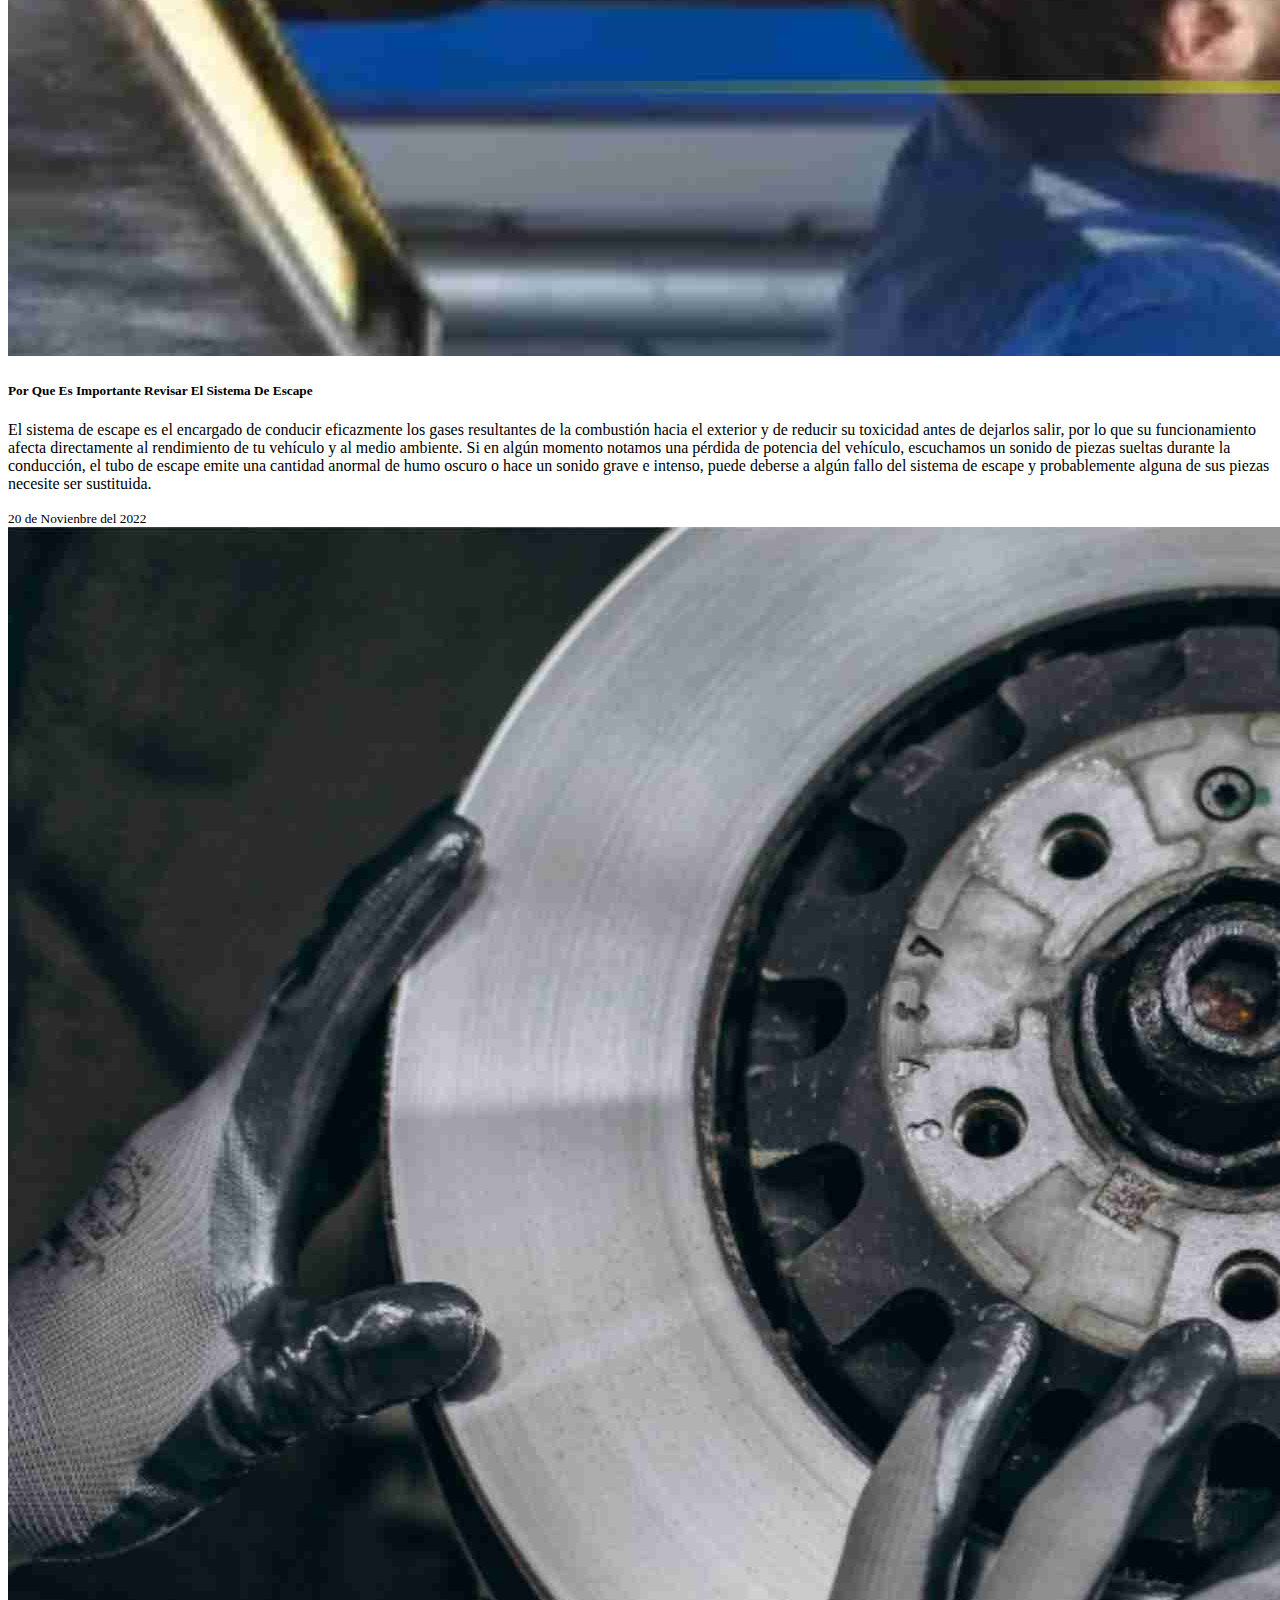
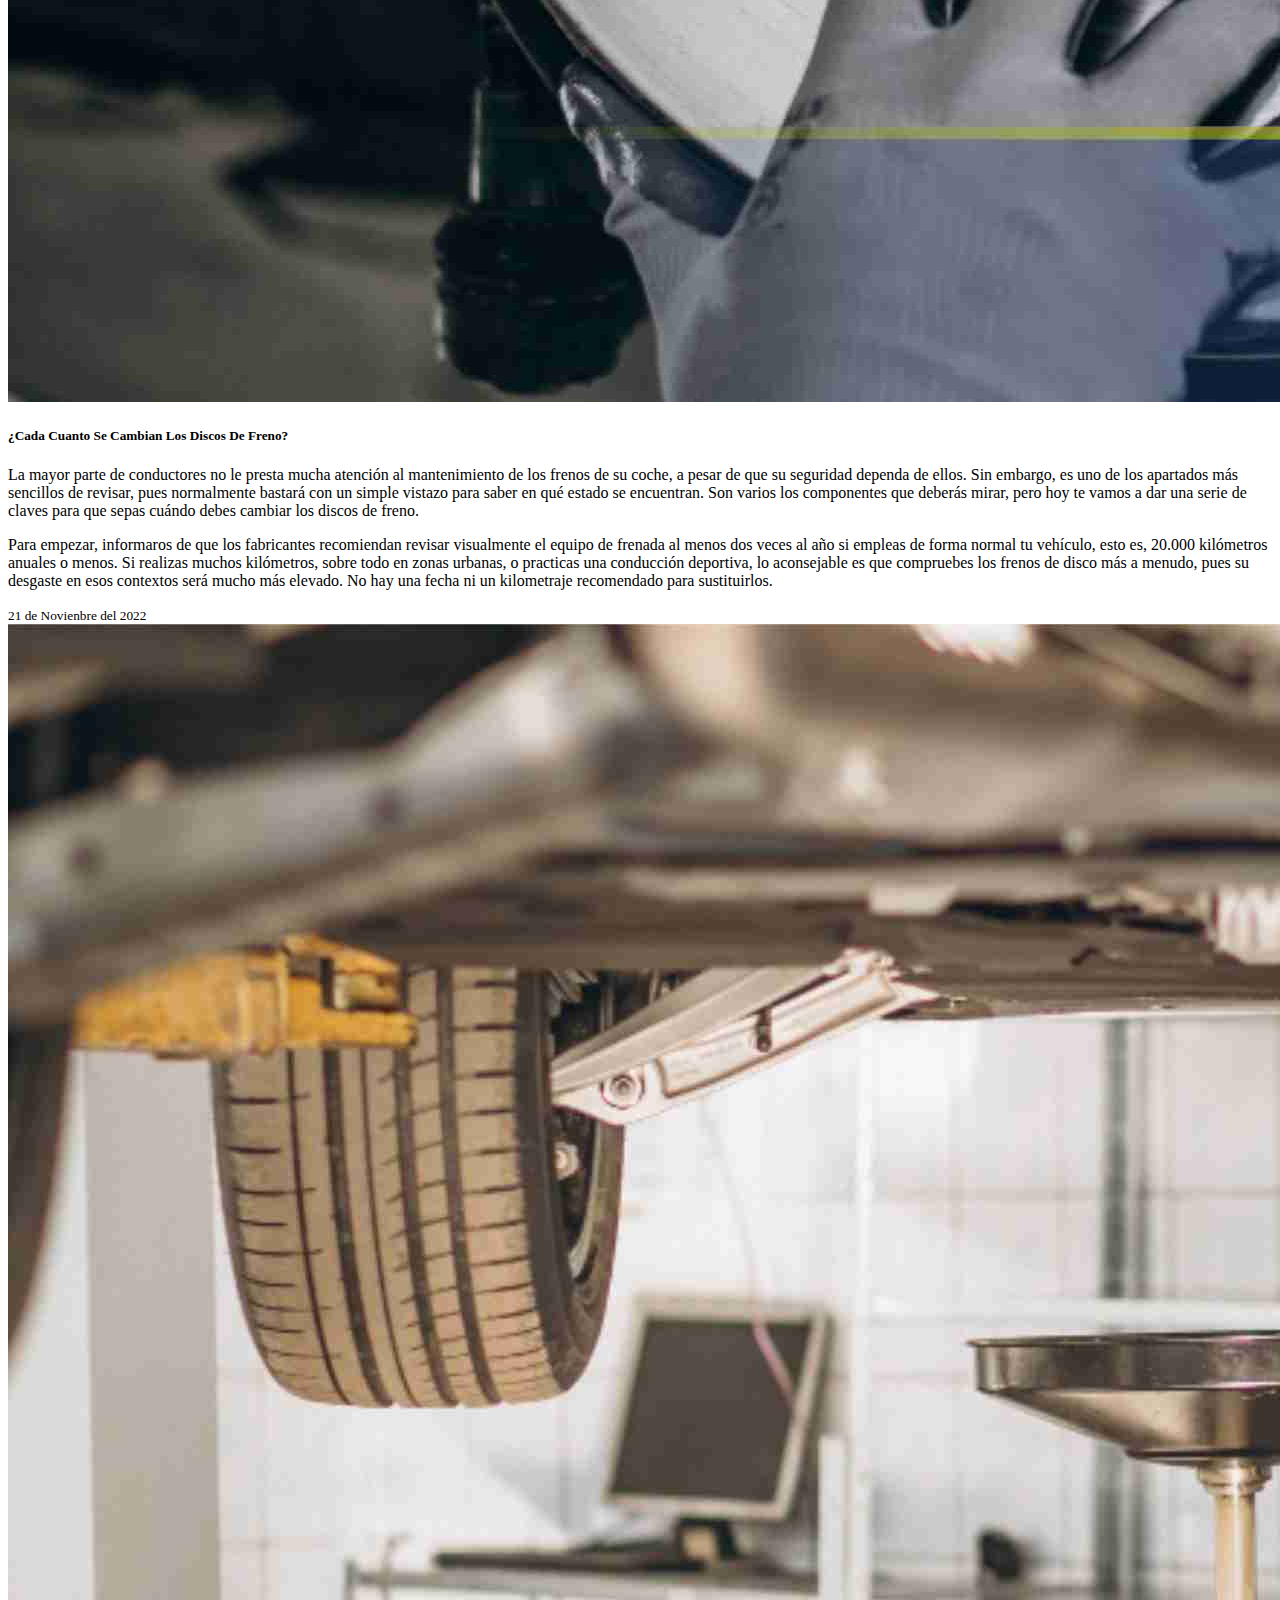
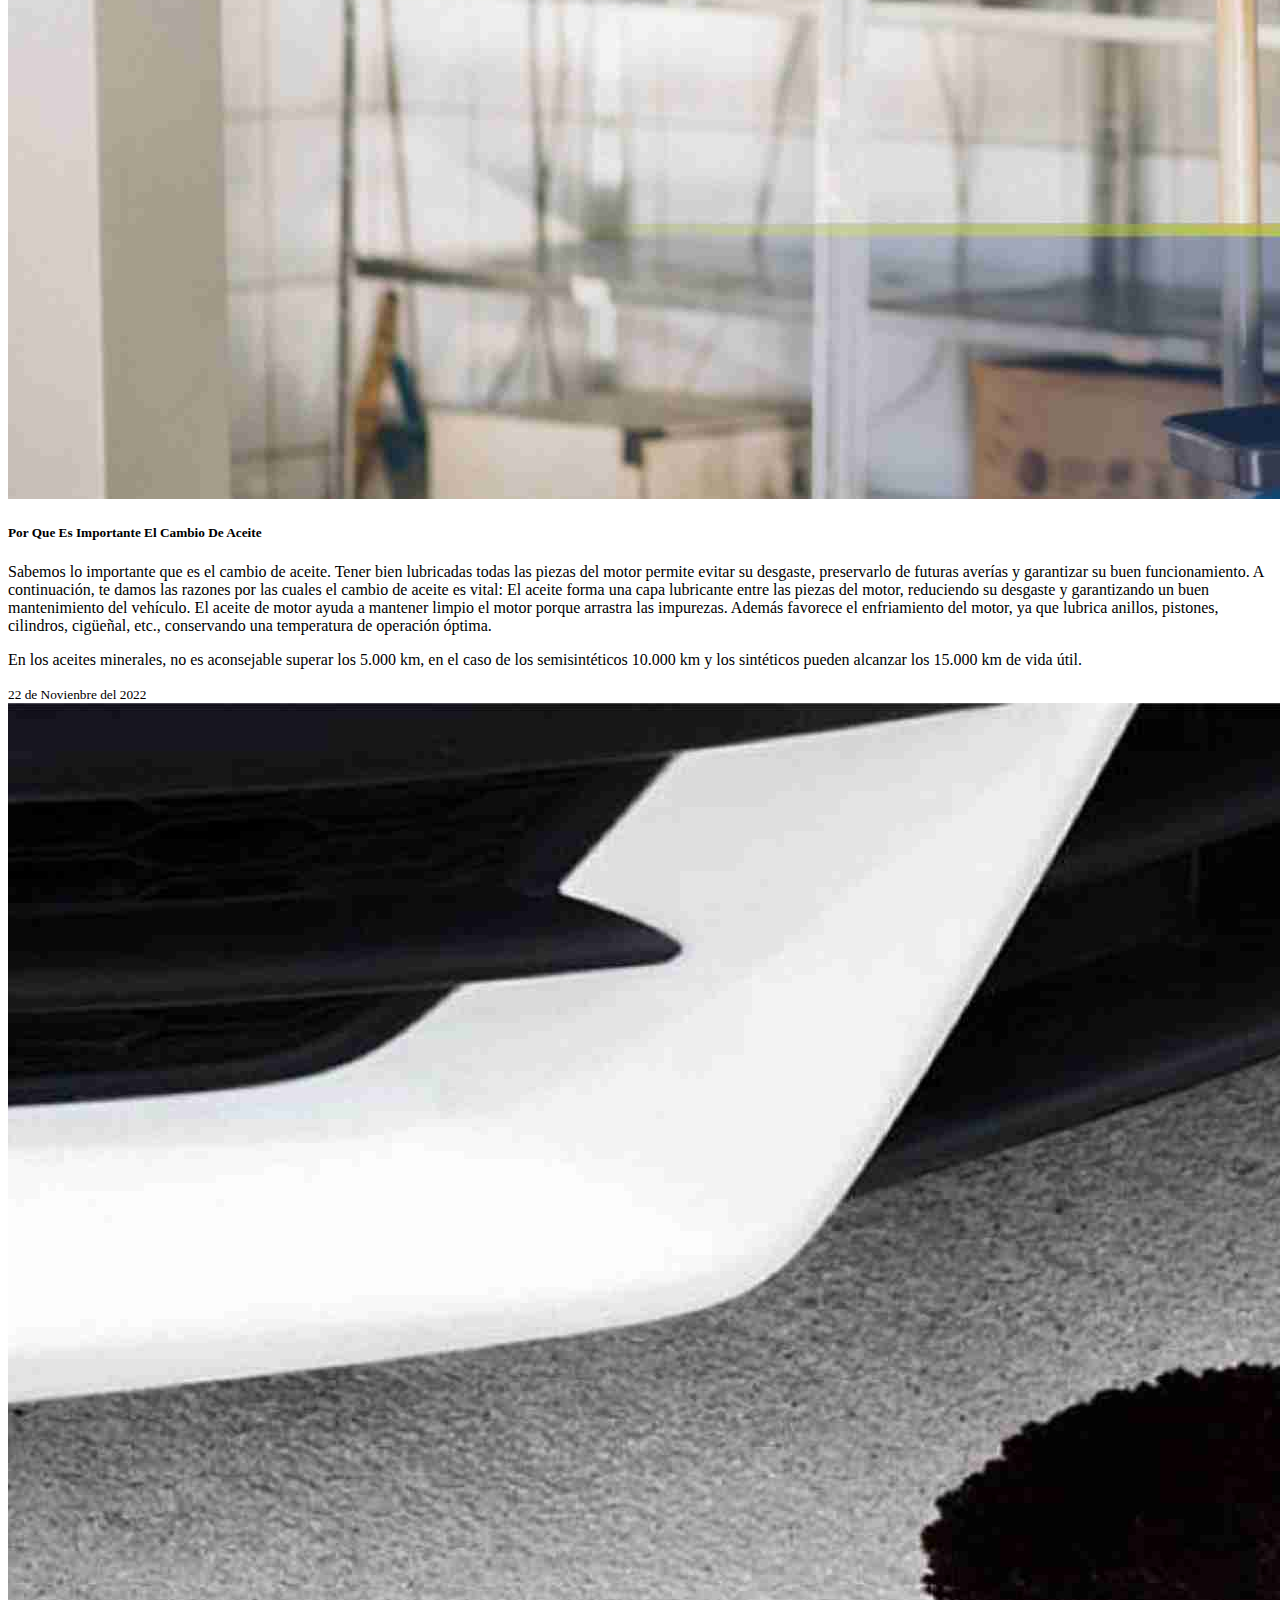
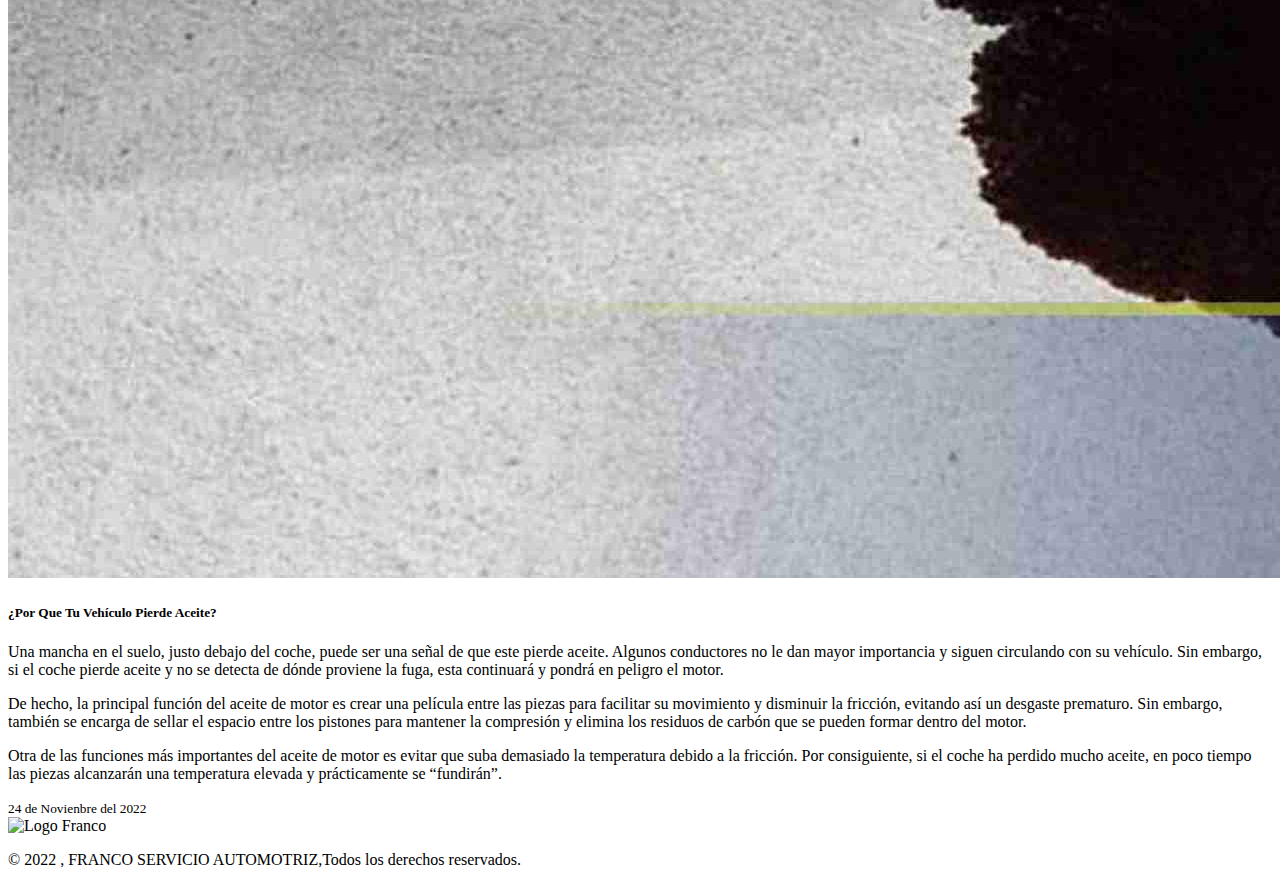
==== commit ceccb0a6: "Se agragan enlaces a las redes sociales" ====
--- a/pages/blog.html
+++ b/pages/blog.html
@@ -33,13 +33,13 @@
                     </div>
                 </div>
                 <div class="header-red-social">
-                    <a href="#" class="isocial-F">
+                    <a href="https://www.facebook.com/" target="_blank" class="isocial-F">
                         <i class="bi bi-facebook"></i>
                     </a>
-                    <a href="#" class="isocial-W">
+                    <a href="https://www.whatsapp.com/" target="_blank" class="isocial-W">
                         <i class="bi bi-whatsapp"></i>
                     </a>
-                    <a href="#" class="isocial-C">
+                    <a href="../pages/contacto.html" class="isocial-C">
                         <i class="bi bi-envelope-fill"></i>
                     </a>
                 </div>
@@ -48,7 +48,6 @@
                 </div>
             </header>
         </div>
-
         <!-- Menu-Desktop -->
         <nav id="menu-desktop">
             <ul class="cont__menu activo">
@@ -59,12 +58,10 @@
                 <li class="menu__item_5"><a href="./contacto.html">CONTACTO</a></li>
             </ul>
         </nav>
-
         <!-- Titel-pages -->
         <section class="cont-titel-pages">
             <h2 class="titel-pages">BLOG</h2>
         </section>
-
         <!-- Cards Blog -->
         <section class="conteiner-ms mt-3 mb-3 mx-3">
             <div class="row row-cols-1 row-cols-md-3 g-4">
@@ -209,30 +206,27 @@
             
             
         </section>
-
-
-
-
         <!-- Footer -->
         <footer id="footer">
             <div class="cont-footer">
                 <div class="footer-logo">
-                    <img src="../img/logofranco-mobile-footer.png" alt="Logo Franco">
+                    <img src="./img/logofranco-mobile-footer.png" alt="Logo Franco">
                 </div>
                 <section class="foter-sociales">
-                    <a href="#" class="footer-icon">
+                    <a href="https://www.facebook.com/" target="_blank" class="footer-icon">
                         <i class="bi bi-facebook icon-f"></i></a>
-                    <a href="#" class="footer-icon">
+                    <a href="https://www.whatsapp.com/" target="_blank" class="footer-icon">
                         <i class="bi bi-whatsapp icon-w"></i></a>
-                    <a href="#" class="footer-icon">
+                    <a href="../pages/contacto.html" class="footer-icon">
                         <i class="bi bi-envelope-fill icon-e"></i></a>
-                    <a href="#" class="footer-icon icon-m"><i class="bi bi-pin-map-fill"></i></a>
+                    <a href="https://goo.gl/maps/YHztttzbAq4HieM27" target="_blank" class="footer-icon icon-m"><i
+                            class="bi bi-pin-map-fill"></i>
+                    </a>
                 </section>
             </div>
             <div class="footer-copy">
                 <p>© 2022 , FRANCO SERVICIO AUTOMOTRIZ,Todos los derechos reservados.</p>
             </div>
-
         </footer>
     </div>
     <!-- JS -->
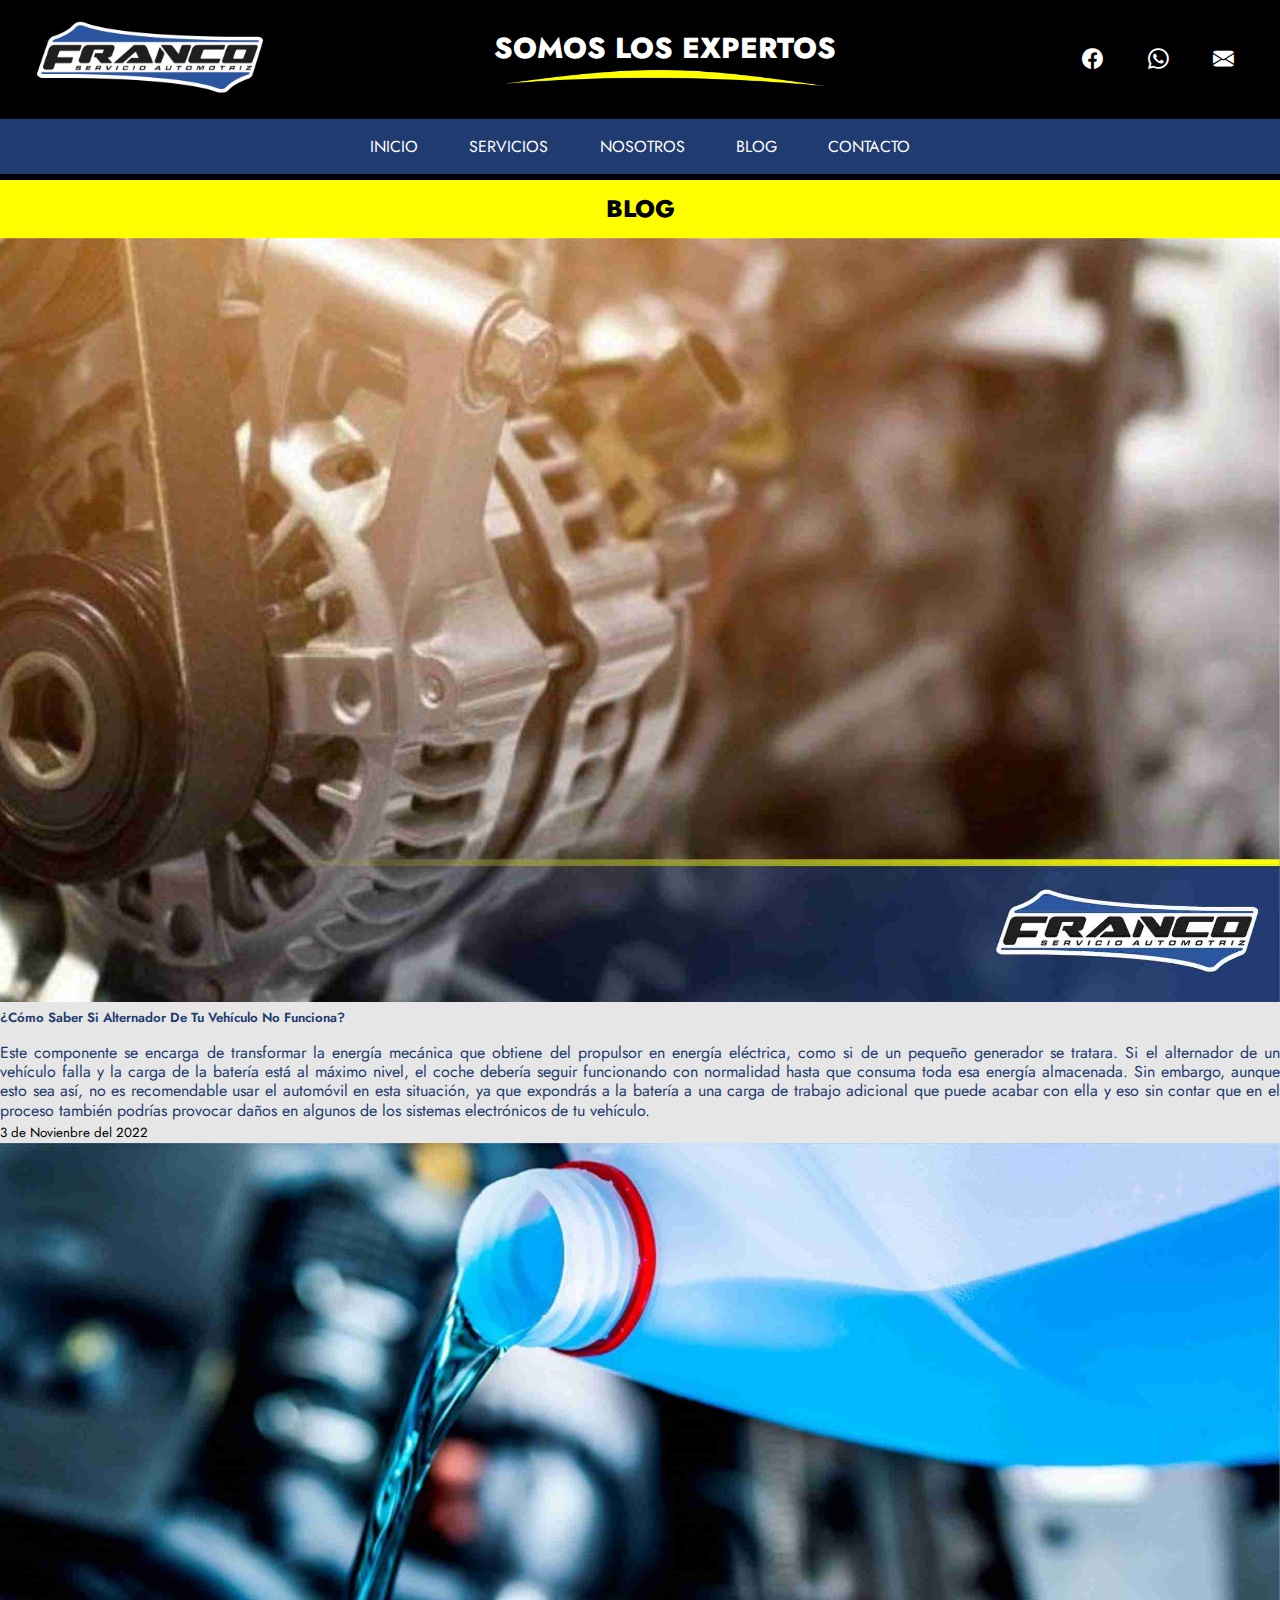
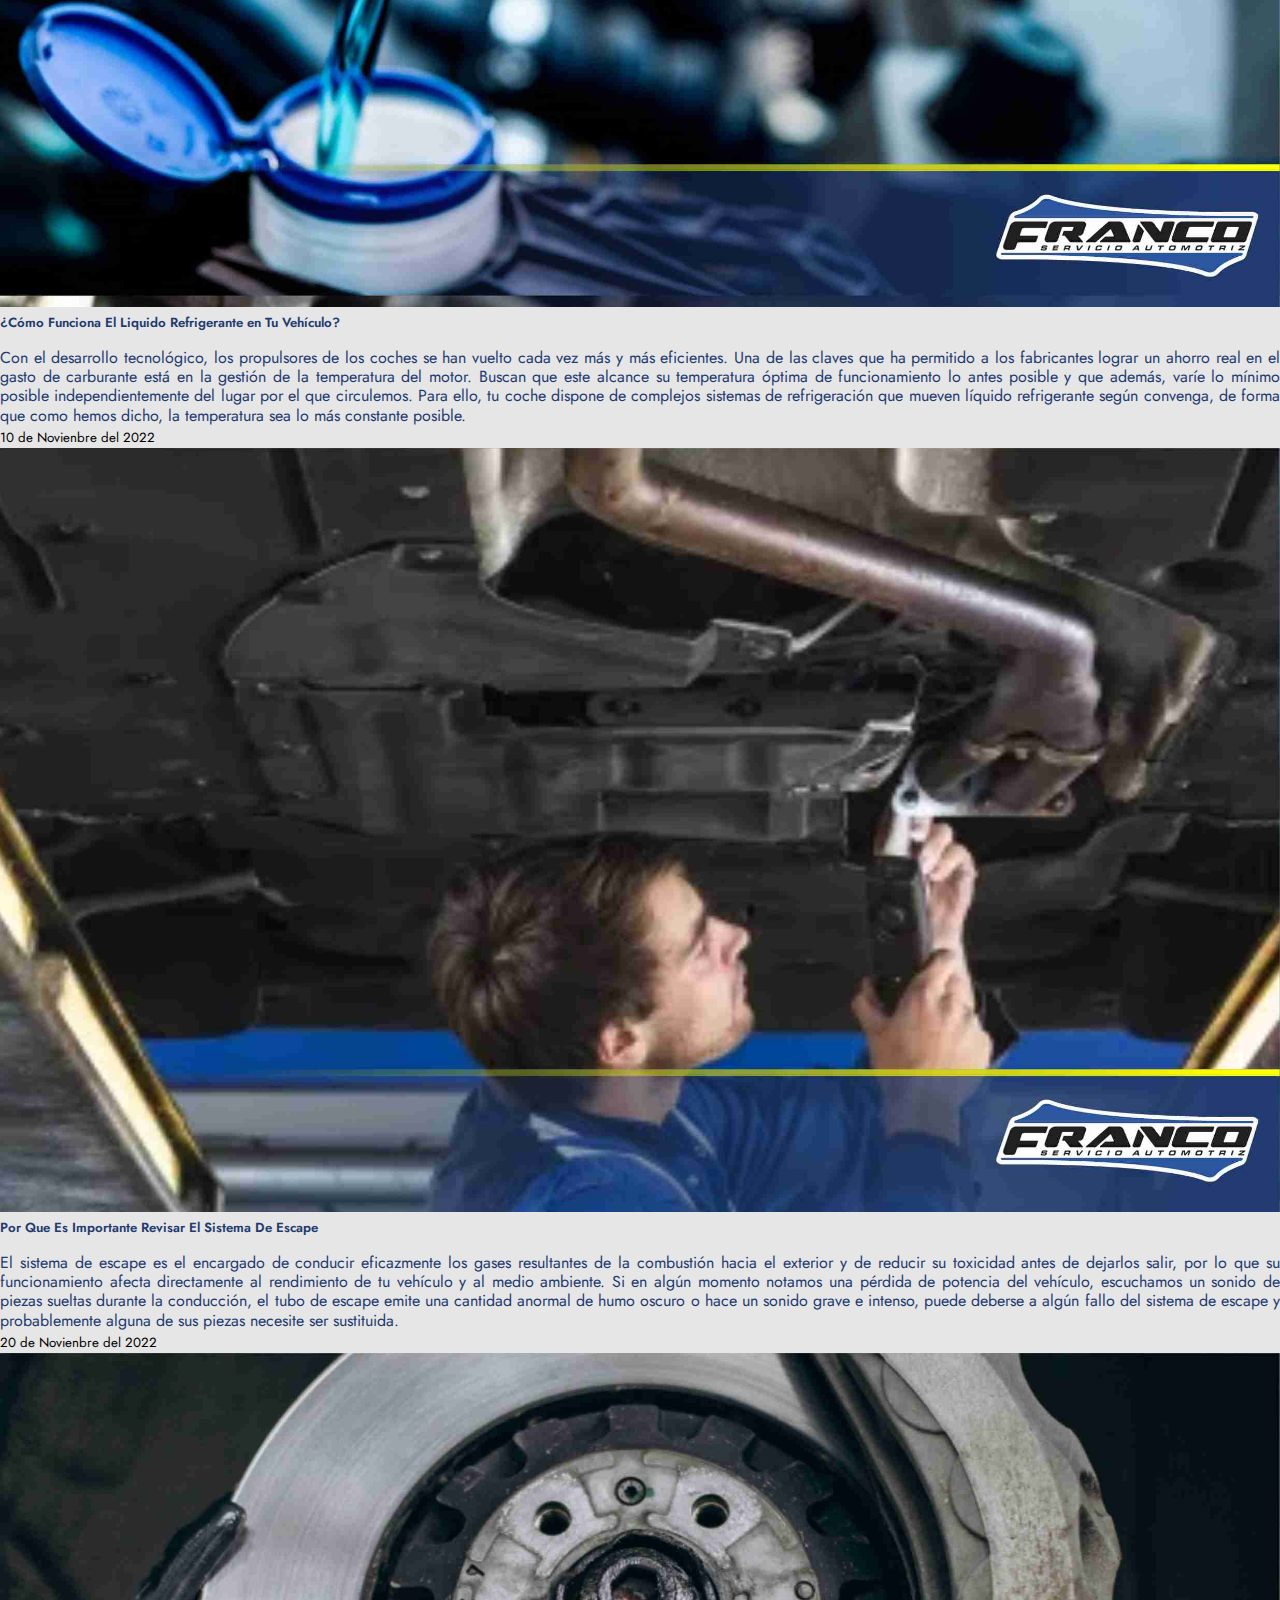
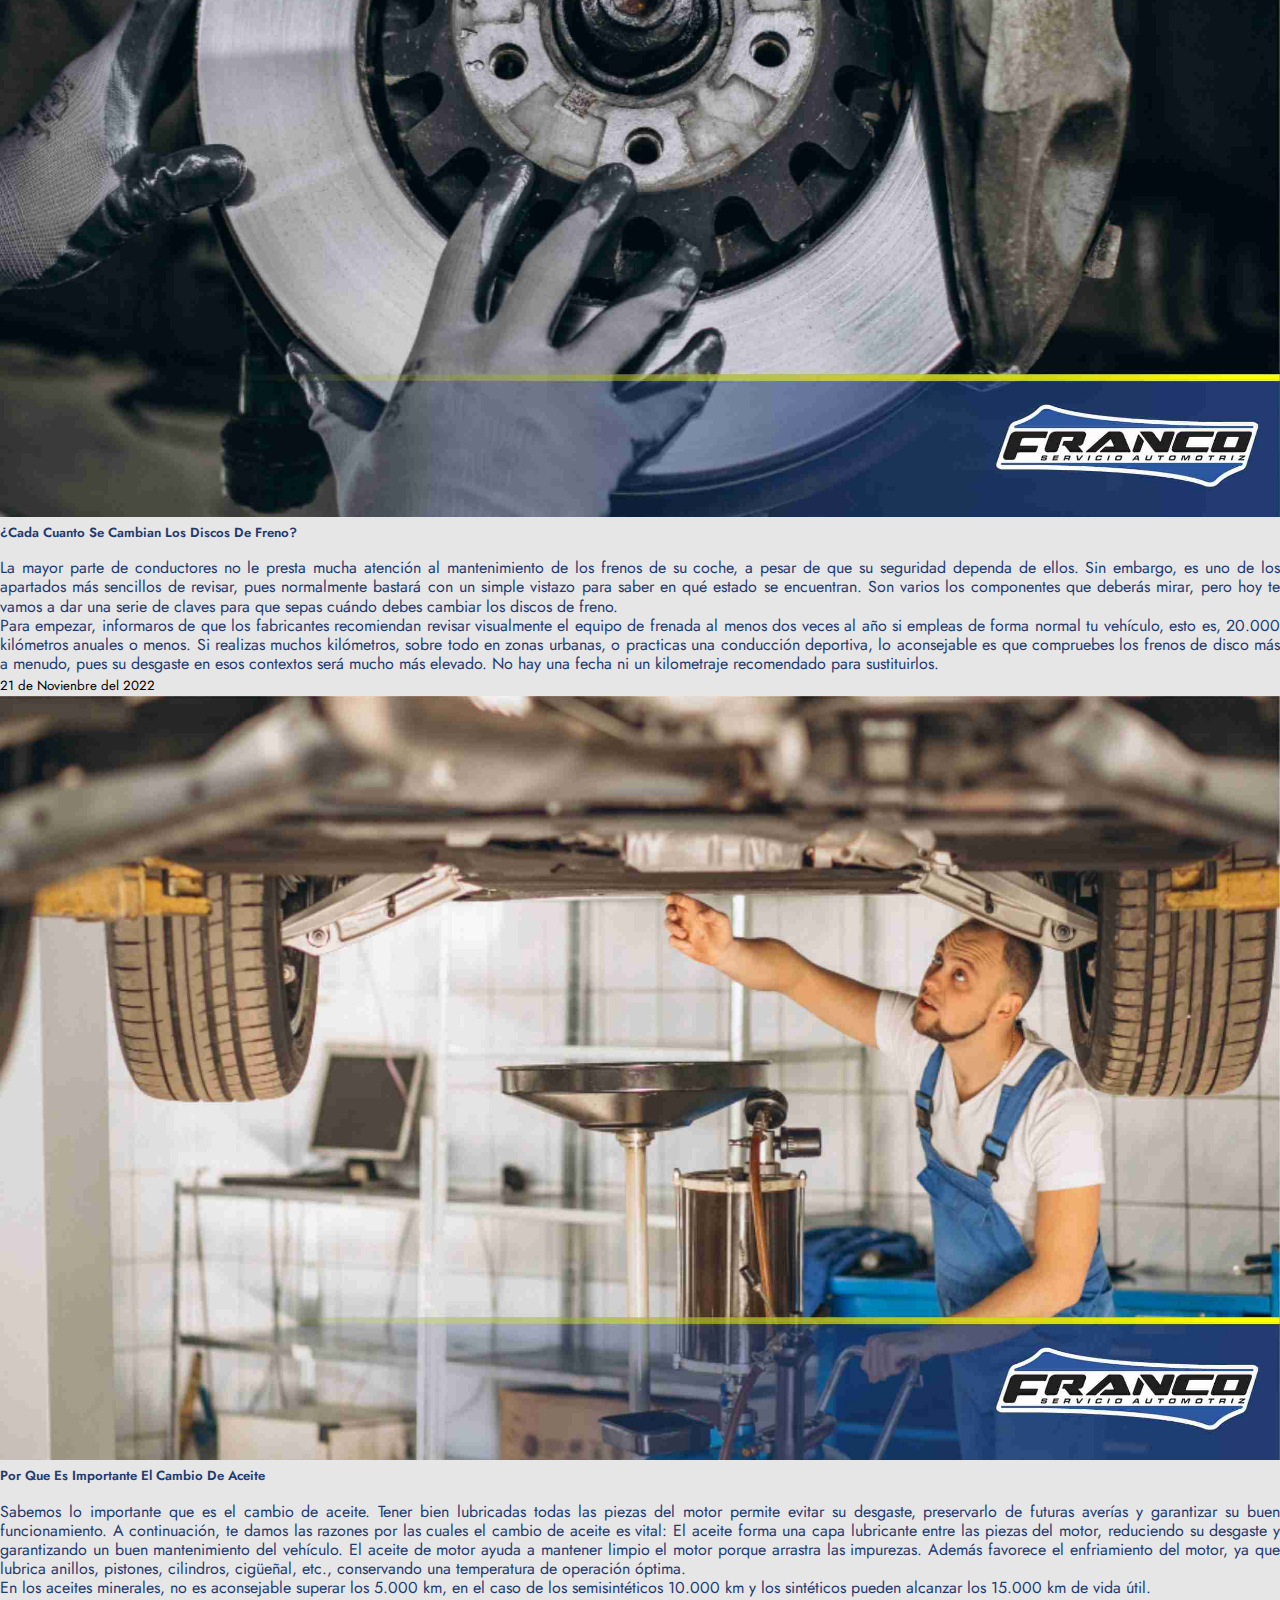
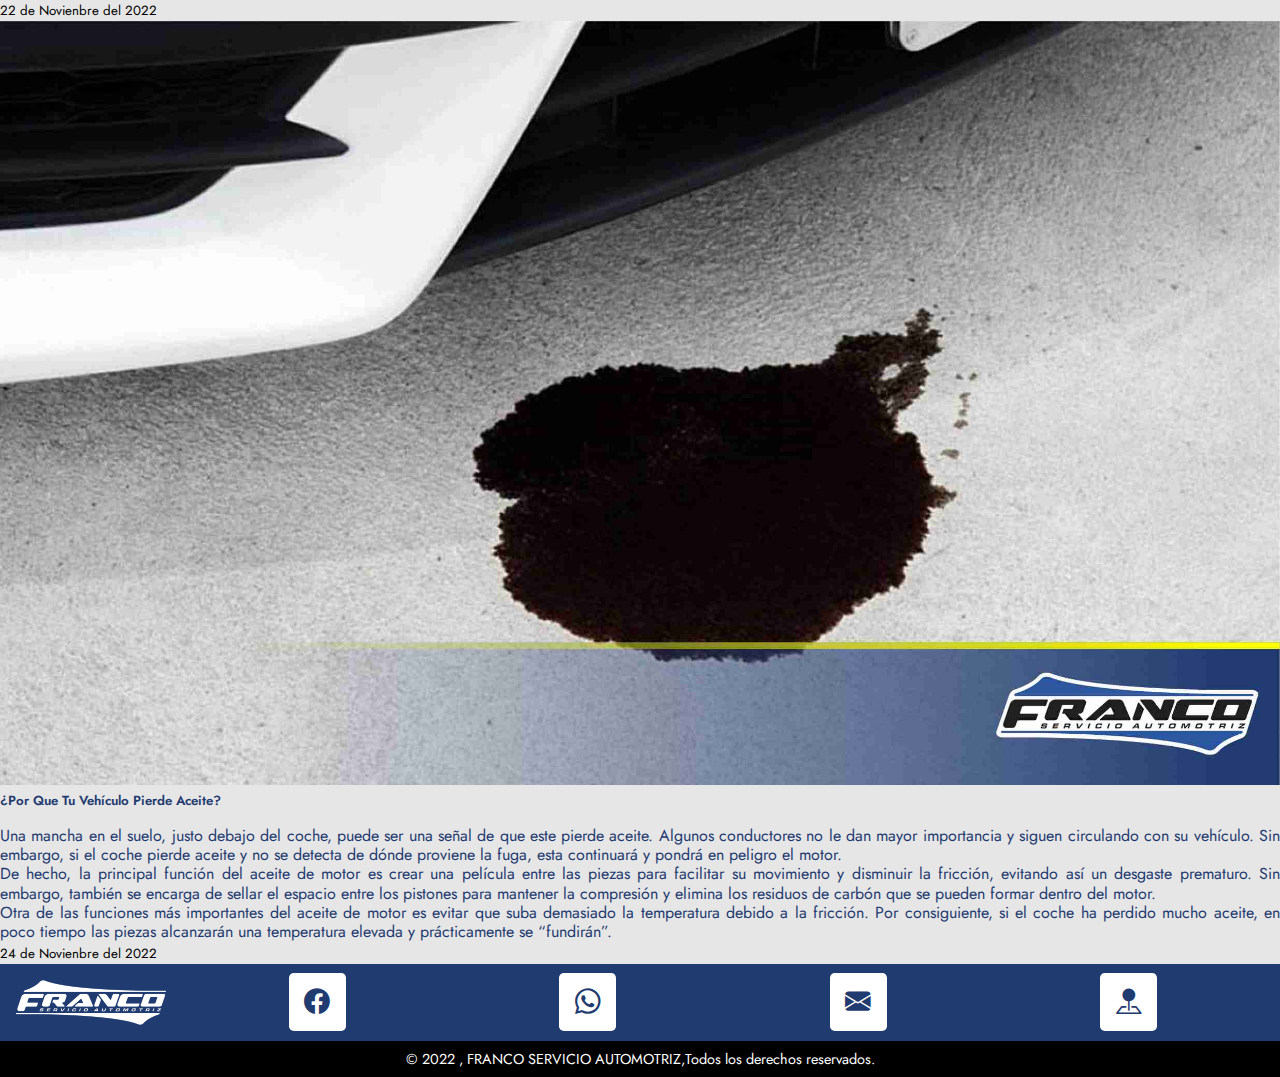
==== commit dcc840ce: "se modifica pages-contacto" ====
--- a/pages/blog.html
+++ b/pages/blog.html
@@ -23,7 +23,7 @@
             <header class="header">
                 <div class="header-central">
                     <div class="header-logo">
-                        <img class="logo" src="../img/logofranco-mobile.png" alt="Logo Taller Franco">
+                        <a href="../index.html"><img class="logo" src="../img/logofranco-mobile.png" alt="Logo Taller Franco"></a>                        
                     </div>
                     <div class="header-slogan">
                         <h1>SOMOS LOS EXPERTOS</h1>
@@ -53,7 +53,7 @@
             <ul class="cont__menu activo">
                 <li class="menu__item_1"><a href="../index.html">INICIO</a></li>
                 <li class="menu__item_2"><a href="./servicios.html">SERVICIOS</a></li>
-                <li class="menu__item_3"><a href="./promociones.html">PROMOCIONES</a></li>
+                <li class="menu__item_3"><a href="./nosotros.html">NOSOTROS</a></li>
                 <li class="menu__item_4"><a href="./blog.html">BLOG</a></li>
                 <li class="menu__item_5"><a href="./contacto.html">CONTACTO</a></li>
             </ul>
@@ -210,7 +210,7 @@
         <footer id="footer">
             <div class="cont-footer">
                 <div class="footer-logo">
-                    <img src="./img/logofranco-mobile-footer.png" alt="Logo Franco">
+                    <img src="../img/logofranco-mobile-footer.png" alt="Logo Franco">
                 </div>
                 <section class="foter-sociales">
                     <a href="https://www.facebook.com/" target="_blank" class="footer-icon">
--- a/SCSS/main.css
+++ b/SCSS/main.css
@@ -0,0 +1,494 @@
+@charset "UTF-8";
+@import url("https://cdn.jsdelivr.net/npm/bootstrap-icons@1.9.1/font/bootstrap-icons.css");
+@import url("https://fonts.googleapis.com/css2?family=Jost:ital,wght@0,400;0,500;0,600;1,400&display=swap");
+* {
+  margin: 0;
+  padding: 0;
+  box-sizing: border-box;
+}
+
+body {
+  font-family: "Jost", sans-serif;
+}
+
+h1,
+h2,
+h3,
+h4,
+h5,
+h6,
+p,
+ul,
+a {
+  margin: 0;
+  padding: 0;
+}
+
+img {
+  width: 100%;
+}
+
+a,
+li {
+  color: #FFFFFF;
+  text-decoration: none;
+}
+
+#cont-index {
+  background-color: #E6E6E6;
+}
+
+#cont-header {
+  padding: 1rem;
+  background-color: #000000;
+  border-bottom: 0.4em solid #1F3B70;
+}
+#cont-header .header {
+  display: flex;
+  justify-content: space-between;
+  align-items: stretch;
+}
+#cont-header .header .header-central {
+  width: 60%;
+  display: flex;
+  flex-direction: column;
+  align-items: center;
+  padding: 0.2rem;
+}
+#cont-header .header .header-central .header-logo {
+  max-width: 100%;
+  text-align: center;
+}
+#cont-header .header .header-central .header-logo .logo {
+  max-width: 100%;
+  padding: 0.1rem;
+}
+#cont-header .header .header-central .header-slogan {
+  width: 100%;
+  margin-bottom: 0.3rem;
+}
+#cont-header .header .header-central .header-slogan h1 {
+  font-size: 1em;
+  text-align: center;
+  color: #FFFFFF;
+  font-family: "Jost", sans-serif;
+  font-weight: 800;
+}
+#cont-header .header .header-red-social {
+  display: flex;
+  flex-direction: column;
+  justify-content: space-around;
+  gap: 0.2rem;
+  width: auto;
+}
+#cont-header .header .header-red-social i {
+  font-size: 1.1rem;
+  padding: 0.3em;
+}
+#cont-header .header .menu-mobile {
+  display: flex;
+  flex-direction: column;
+  justify-content: center;
+  order: -1;
+}
+#cont-header .header .menu-mobile .list {
+  padding: 0.4rem;
+}
+#cont-header .header .menu-mobile .list i {
+  font-size: 2.5em;
+}
+
+.cont__menu.activo {
+  display: none;
+}
+
+#menu-desktop {
+  display: none;
+}
+@media screen and (max-width: 778px) {
+  #menu-desktop {
+    display: flex;
+    justify-content: center;
+    background-color: #1F3B70;
+    padding-bottom: 0.5rem;
+  }
+  #menu-desktop ul {
+    width: 100%;
+  }
+  #menu-desktop ul li {
+    list-style: none;
+    background-color: #000000;
+    padding-left: 1rem;
+    border-bottom: 0.1em solid #FFFFFF;
+  }
+  #menu-desktop ul li a {
+    display: block;
+    padding: 1rem;
+  }
+  #menu-desktop ul li a:hover {
+    color: #FFFFFF;
+  }
+  #menu-desktop ul li:hover {
+    background-color: #1F3B70;
+  }
+}
+
+@media screen and (min-width: 779px) {
+  /* ----------Header-Desktop----------*/
+  #cont-header {
+    border: 0;
+  }
+  #cont-header .header {
+    margin-inline: 1rem;
+    gap: 1rem;
+  }
+  #cont-header .header .header-central {
+    width: 85%;
+    gap: 1rem;
+    flex-direction: row;
+  }
+  #cont-header .header .header-central .header-slogan {
+    margin: 0 auto;
+  }
+  #cont-header .header .header-central .header-slogan h1 {
+    font-size: 1.8rem;
+  }
+  #cont-header .header .header-central .header-slogan .header-slogan-img {
+    margin: 0 auto;
+    max-width: 320px;
+  }
+  #cont-header .header .header-red-social {
+    flex-direction: row;
+    width: 15%;
+    gap: 1rem;
+    align-items: center;
+  }
+  #cont-header .header .header-red-social i {
+    font-size: 1.3rem;
+  }
+  #cont-header .header .menu-mobile {
+    display: none;
+  }
+  /* ----------Menú-Desktop----------*/
+  #menu-desktop {
+    display: flex;
+    justify-content: center;
+    /* align-items: center;  */
+    background-color: #1F3B70;
+    height: auto;
+    border-bottom: solid 6px #000000;
+  }
+  #menu-desktop .cont__menu {
+    display: flex;
+    list-style: none;
+    gap: 1rem;
+  }
+  #menu-desktop .cont__menu li {
+    /* padding-inline: 1.1rem; */
+    padding-block: 1rem;
+    cursor: pointer;
+    transition: all 80ms;
+  }
+  #menu-desktop .cont__menu li a {
+    padding-inline: 1.1rem;
+    padding-block: 1rem;
+    cursor: pointer;
+    transition: all 80ms;
+  }
+  #menu-desktop .cont__menu li:hover {
+    background-color: #000000;
+    color: #FFFFFF;
+    border-left: 2px solid #FFFFFF;
+  }
+  #menu-desktop .cont__menu a:hover {
+    background-color: #000000;
+    color: #FFFFFF;
+  }
+}
+/* ----------Footer-Mobile----------*/
+#footer .cont-footer .footer-logo {
+  display: none;
+}
+#footer .cont-footer .foter-sociales {
+  display: grid;
+  grid-template-columns: repeat(2, 1fr);
+}
+#footer .cont-footer .foter-sociales .footer-icon {
+  background-color: #1F3B70;
+  text-align: center;
+  padding-block: 1.2rem;
+  transition: 500ms all;
+}
+#footer .cont-footer .foter-sociales .footer-icon i {
+  padding-block: 0.4em;
+  padding-inline: 0.6em;
+  background-color: #FFFFFF;
+  border-radius: 0.3rem;
+  font-size: 1.6rem;
+  color: #1F3B70;
+}
+#footer .cont-footer .foter-sociales .footer-icon:hover {
+  background-color: #021538;
+  border-left: 0.5em solid #000000;
+  box-shadow: rgba(0, 0, 0, 0.45) 0px 25px 20px -20px;
+}
+#footer .cont-footer .foter-sociales .footer-icon:hover i:hover {
+  box-shadow: #000000 2px 2px 3.6px;
+}
+#footer .footer-copy {
+  background-color: #000000;
+  color: #FFFFFF;
+  padding-block: 0.5rem;
+  padding-inline: 0.2rem;
+  text-align: center;
+  font-size: 0.57rem;
+}
+
+@media screen and (min-width: 779px) {
+  #footer .cont-footer {
+    padding-inline: 1rem;
+    display: flex;
+    justify-content: space-between;
+    background-color: #1F3B70;
+  }
+  #footer .cont-footer .footer-logo {
+    display: flex;
+    max-width: 150px;
+    padding-block: 1rem;
+    align-items: center;
+    margin-right: 1rem;
+    /* border: solid; */
+  }
+  #footer .cont-footer .foter-sociales {
+    width: 90%;
+    display: grid;
+    grid-template-columns: repeat(4, 1fr);
+  }
+  #footer .cont-footer .foter-sociales i {
+    padding-block: 0.5rem;
+  }
+  #footer .footer-copy {
+    font-size: 0.9rem;
+  }
+}
+.titel-contacto {
+  background-color: var(--clr--azul);
+  color: var(--clr--blanco);
+  font-size: 1.2rem;
+  font-weight: 700;
+  text-transform: uppercase;
+  box-shadow: rgba(33, 35, 38, 0.5) 0px 10px 10px -10px;
+}
+
+/* ----------Banner-Mobile----------*/
+.cont-banner {
+  display: flex;
+  align-items: center;
+  justify-content: center;
+  width: 100%;
+  height: 25vh;
+  padding: 1rem;
+  background-image: url(../img/banner/Wireframe_Proyecto_Franco.jpg);
+  background-size: cover;
+  text-align: center;
+  gap: 1rem;
+  color: #FFFFFF;
+}
+.cont-banner i {
+  font-size: 1.5rem;
+}
+.cont-banner .banner-body .titulo-banner {
+  font-family: "Jost", sans-serif;
+  font-weight: 800;
+  margin-bottom: 0.9rem;
+}
+.cont-banner .banner-body p {
+  margin-bottom: 0.5rem;
+}
+
+.cont-titel-pages {
+  background-color: #FFFF00;
+  box-shadow: rgba(33, 35, 38, 0.5) 0px 10px 10px -10px;
+}
+.cont-titel-pages .titel-pages {
+  padding: 0.7rem;
+  text-align: center;
+  font-size: 1.5rem;
+  font-weight: 800;
+}
+
+.title-promocines {
+  background-color: #000000;
+  color: #FFFFFF;
+}
+
+/* ----------Main-Mobile----------*/
+#main-index .cont-index-card .cards-idex {
+  padding-block: 0.5rem;
+  padding-inline: 1rem;
+}
+#main-index .cont-index-card .cards-idex .card-index {
+  display: flex;
+  flex-direction: column;
+  background-color: #EFF3FB;
+  overflow: hidden;
+  margin-bottom: 1rem;
+  border-radius: 1rem;
+}
+#main-index .cont-index-card .cards-idex .card-index .card-col-img {
+  flex: 1;
+}
+#main-index .cont-index-card .cards-idex .card-index .card-col-img img {
+  width: 100%;
+  flex: 1;
+}
+#main-index .cont-index-card .cards-idex .card-index .card-col-text {
+  padding: 1.5rem;
+  height: 50%;
+  flex: 1;
+}
+#main-index .cont-index-card .cards-idex .card-index .card-col-text .card-title {
+  font-family: "Jost", sans-serif;
+  font-weight: 600;
+  line-height: 1.2rem;
+  margin-bottom: 1rem;
+  color: #1F3B70;
+  margin-bottom: 1rem;
+}
+#main-index .cont-index-card .cards-idex .card-index .card-col-text .card-text {
+  font-family: "Jost", sans-serif;
+  font-weight: 400;
+  text-align: justify;
+  line-height: 1.2rem;
+  color: #1F3B70;
+  margin-bottom: 0.9rem;
+}
+
+@media screen and (min-width: 577px) and (max-width: 1000px) {
+  .card-title {
+    font-size: 1.3rem;
+  }
+}
+.img-contacto {
+  display: none;
+}
+
+.form-contacto {
+  /*   background-color: map-get($color, "cartas"); */
+  border: none;
+  border-radius: 0;
+}
+
+.card-title {
+  font-family: "Jost", sans-serif;
+  font-weight: 600;
+  line-height: 1.2rem;
+  margin-bottom: 1rem;
+  color: #1F3B70;
+}
+
+.card-text {
+  font-family: "Jost", sans-serif;
+  font-weight: 400;
+  text-align: justify;
+  line-height: 1.2rem;
+  color: #1F3B70;
+}
+
+/* **************************************** */
+/* CSS RESPONSIBE */
+/* **************************************** */
+@media screen and (min-width: 779px) {
+  .cont-banner {
+    display: flex;
+    align-items: center;
+    width: 100%;
+    height: 50vh;
+    padding: 10rem;
+    background-image: url(../img/banner/Wireframe_Proyecto_Franco.jpg);
+    background-attachment: fixed;
+    background-size: cover;
+    text-align: center;
+    gap: 1rem;
+    color: #FFFFFF;
+  }
+  .cont-banner i {
+    font-size: 2rem;
+  }
+  .cont-banner .banner-body {
+    margin-bottom: 1rem;
+  }
+  .cont-banner .banner-body > h2 {
+    margin-bottom: 0.5rem;
+  }
+  .cont-banner .banner-body > p {
+    font-size: 1.5rem;
+  }
+  #main-index .cont-index-card {
+    width: 100%;
+    margin-top: 1em;
+    margin-bottom: 1em;
+    background-color: #E6E6E6;
+  }
+  #main-index .cont-index-card .cards-idex {
+    display: flex;
+    align-items: center;
+    flex-direction: column;
+    gap: 1em;
+  }
+  #main-index .cont-index-card .cards-idex .card-index {
+    flex-direction: row;
+    max-width: 1200px;
+    align-items: stretch;
+  }
+  #main-index .cont-index-card .cards-idex .card-index .card-col-img {
+    flex: 1;
+  }
+  #main-index .cont-index-card .cards-idex .card-index .card-col-img img {
+    width: 100%;
+  }
+  #main-index .cont-index-card .cards-idex .card-index .card-col-text {
+    font-family: "Jost", sans-serif;
+    font-weight: 400;
+    text-align: justify;
+    line-height: 1.2rem;
+    color: #1F3B70;
+    font-size: 1.2rem;
+    margin-block: auto;
+    order: 0;
+    flex: 1;
+  }
+  .img-contacto {
+    display: block;
+    background-image: url(../img/img-contactanos/img-contactanos.jpg);
+    background-size: cover;
+    background-repeat: no-repeat;
+    border: none;
+    border-radius: 0;
+  }
+}
+.titel-contacto {
+  background-color: #1F3B70;
+  color: #FFFFFF;
+  font-size: 1.2rem;
+  font-weight: 700;
+  text-transform: uppercase;
+  box-shadow: rgba(33, 35, 38, 0.5) 0px 10px 10px -10px;
+}
+
+.cards-servicio {
+  background-color: #EFF3FB;
+}
+
+.btn-cont {
+  padding-inline: 3rem;
+  background-color: #1F3B70;
+  color: #FFFFFF;
+}
+
+.btn-cont:hover {
+  background-color: #1F3B70;
+  color: #FFFFFF;
+  box-shadow: rgba(33, 35, 38, 0.8) 0px 10px 10px -10px;
+  border-bottom: solid 2px #E6E6E6;
+}/*# sourceMappingURL=main.css.map */